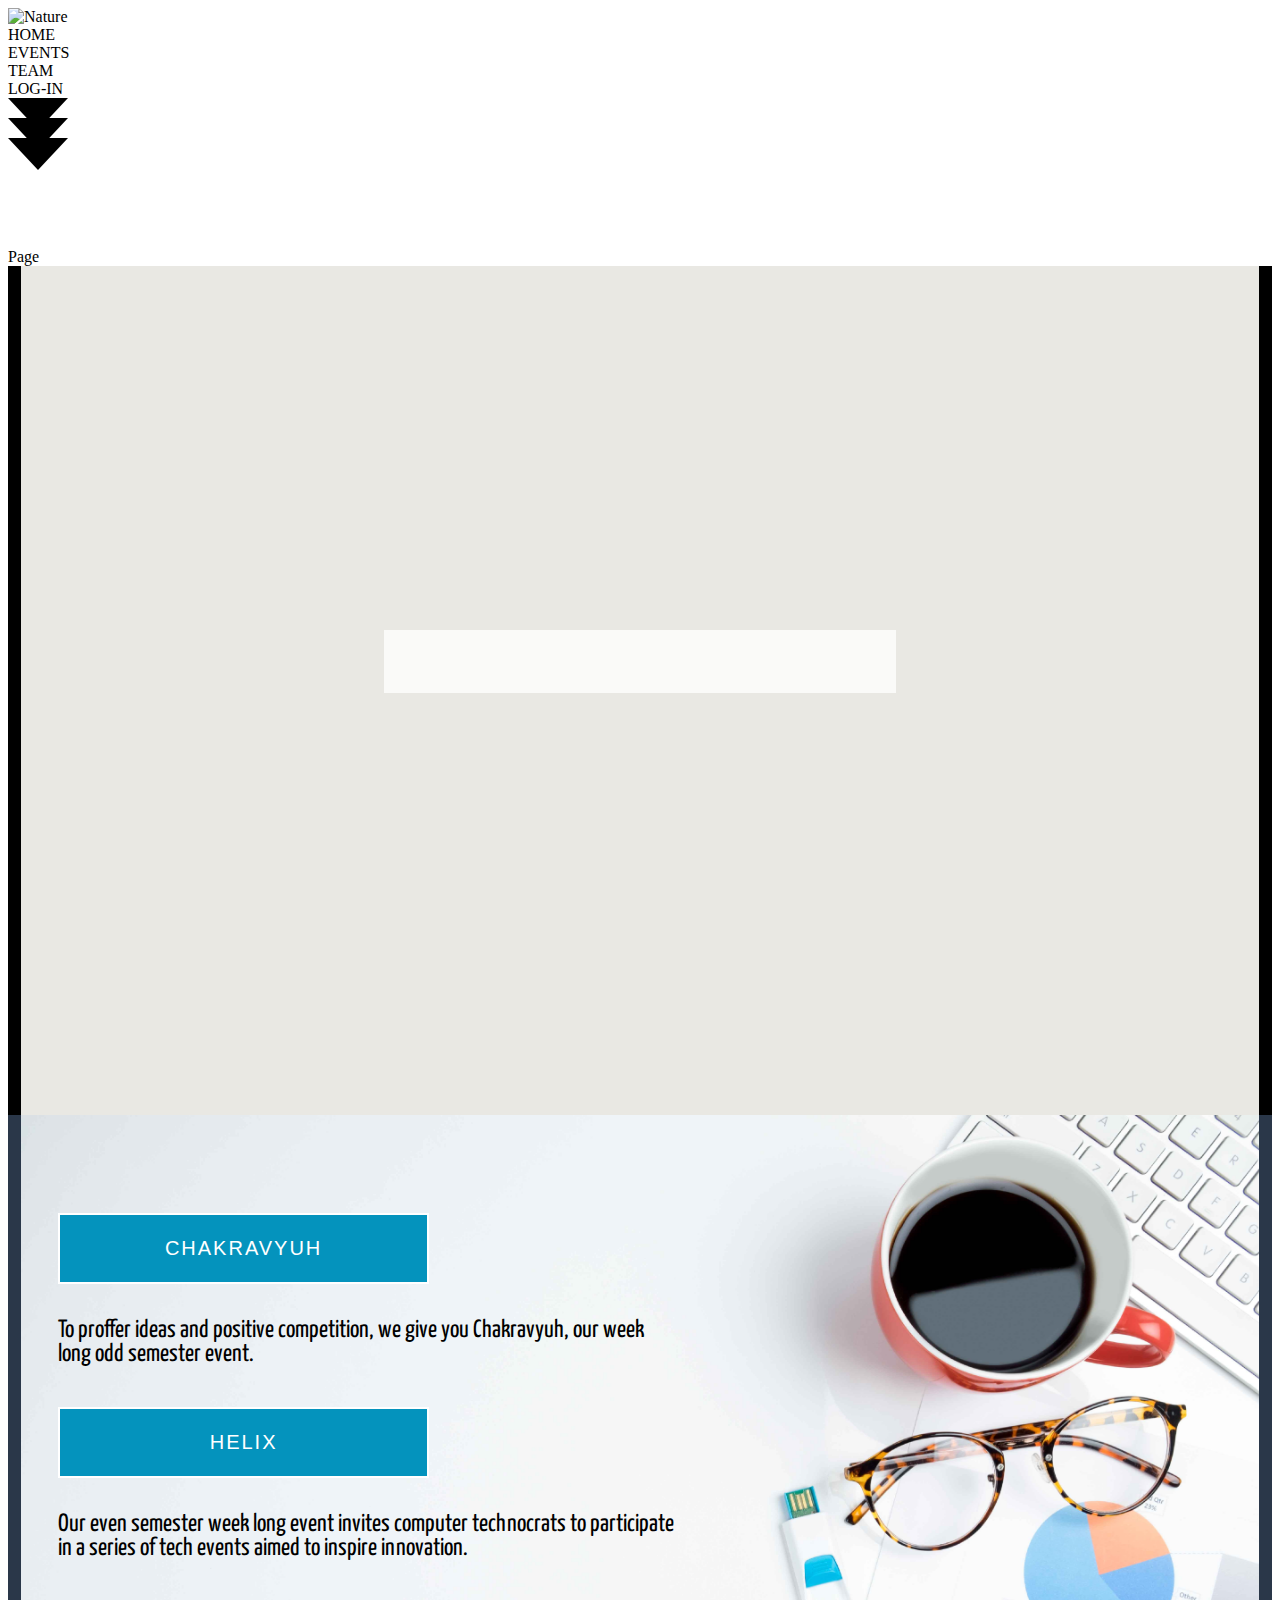
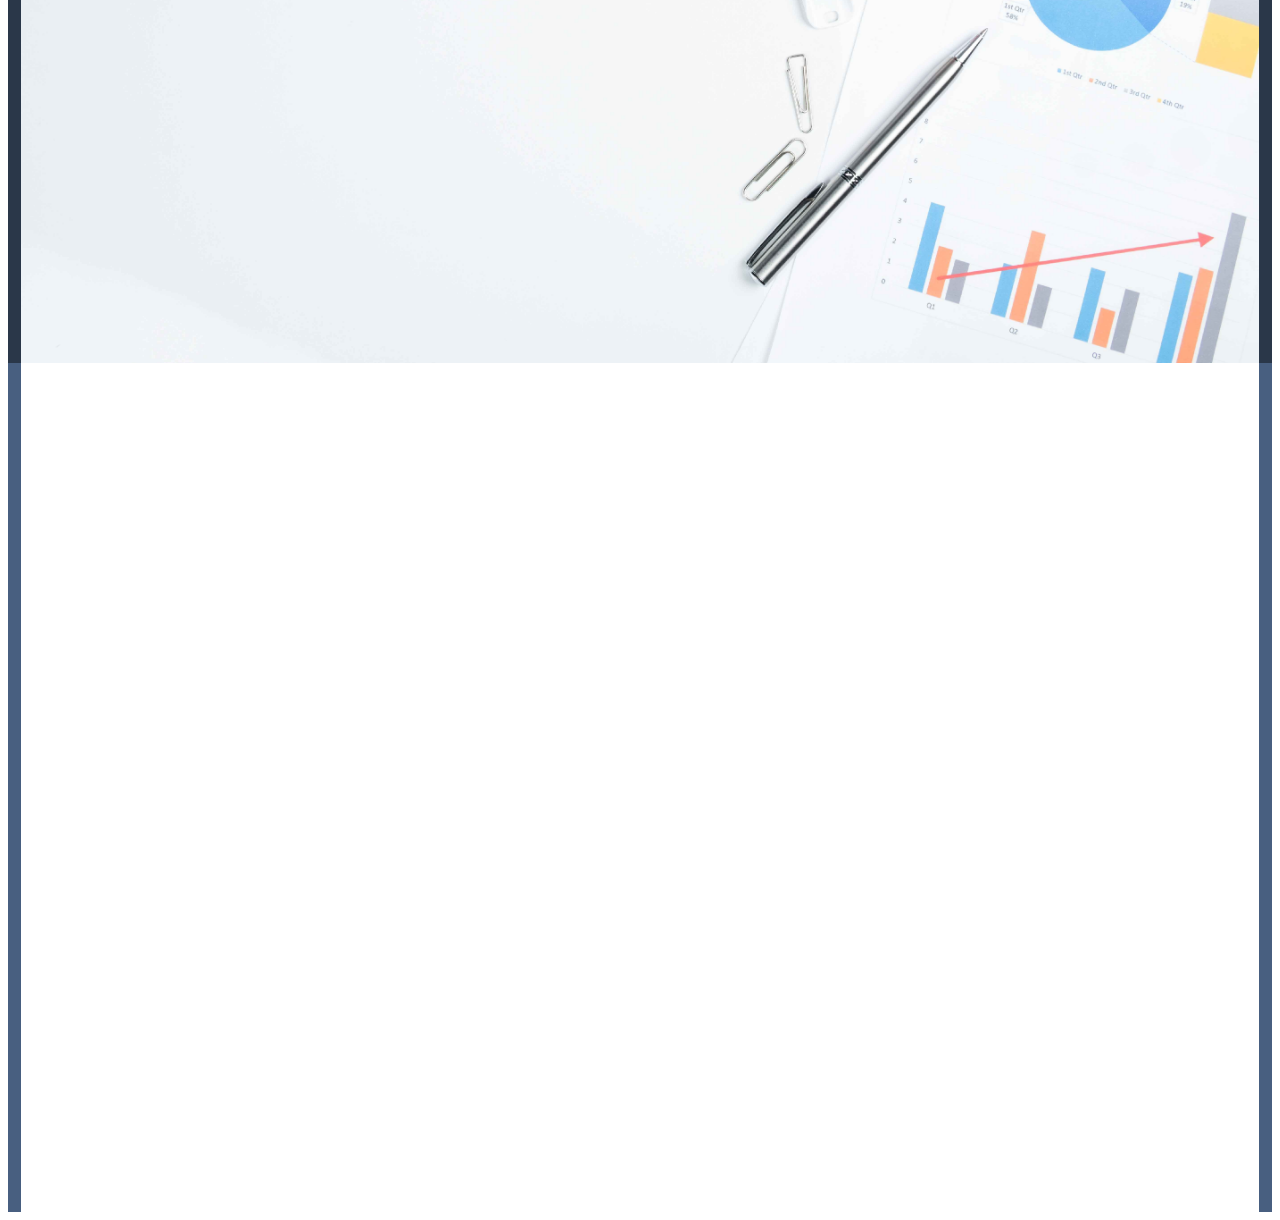
==== CCS_Website/index.html @ a0231d73 "Events Page updated" ====
<html>
<head>

  <meta charset="utf-8">
  <title>Legacy</title>

  <link rel="stylesheet" type="text/css" href="css/skeleton.css">
  <link rel="stylesheet" type="text/css" href="css/elements.css">
  <link rel="stylesheet" type="text/css" href="css/about.css">
  <link rel="stylesheet" type="text/css" href="css/events.css">
  <link rel="stylesheet" type="text/css" href="css/team.css">
  <link rel="stylesheet" type="text/css" href="css/cover.css">
  <link rel="stylesheet" type="text/css" href="css/loader.css">
  <link rel="stylesheet" type="text/css" href="css/button_event.css">
  <link rel="stylesheet" type="text/css" href="css/footer.css">

  <link rel="stylesheet" href="https://cdnjs.cloudflare.com/ajax/libs/font-awesome/4.7.0/css/font-awesome.min.css">
  <link href="https://fonts.googleapis.com/css?family=Ubuntu" rel="stylesheet">
  <link href="https://fonts.googleapis.com/css?family=Yanone+Kaffeesatz" rel="stylesheet">
  <link href="https://fonts.googleapis.com/css?family=Righteous" rel="stylesheet">
  <link href="https://fonts.googleapis.com/css?family=Open+Sans" rel="stylesheet">

  <script src="https://ajax.googleapis.com/ajax/libs/jquery/3.1.0/jquery.min.js"></script>
  <script src="js/scrollmagic/minified/ScrollMagic.min.js"></script>
  <script src="js/scrollmagic/uncompressed/plugins/debug.addIndicators.js"></script>

  <script src="js/loader.js"></script>
  <script src="js/cover.js"></script>
  <script src="js/event.js"></script>
  <script src="js/par_cover.js"></script>
  <script src="js/cover_sm.js"></script>
  <script src="js/cover_elem.js"></script>

</head>

<body>
<!--
<div class="loader_cover">
    <span class="loader"><span class="loader-inner"></span></span>
</div>
-->
<div class="container">

  <img src="img/ccs_logo.png" alt="Nature" id="logo">

  <div class="nav">
    <div class="btn" id="b_1">HOME</div>
    <div class="btn" id="b_2">EVENTS</div>
    <div class="btn" id="b_3">TEAM</div>
    <div class="btn" id="b_4">LOG-IN</div>
  </div>

  <a class="slide">
    <svg class="arrow">

                  <path class="a1" d="M0 0 L30 32 L60 0"></path>
                  <path class="a2" d="M0 20 L30 52 L60 20"></path>
                  <path class="a3" d="M0 40 L30 72 L60 40"></path>
    </svg>
  </a>

  <div id="page_no">
    Page <span id="txt"></span>
  </div>

  <div id="msg">
    <div id="msg_icon"></div>
  </div>

<!--
  <div id="ccs_logo">
    <div id="logo_icon"></div>
  </div>
-->

<!-- About Section -->

  <div class="about sec">

    <div class="page cover" id="ap1">

      <div class="float_zone">
      <div class="icons">
        <a href="#" id="fi"><i class="fa fa-quora"></i></a>
        <a href="#" id="fi"><i class="fa fa-facebook-square"></i></a>
        <a href="#" id="fi" ><i class="fa fa-twitter"></i></a>
        <a href="#" id="fi"><i class="fa fa-codepen"></i></a>
        <a href="#" id="fi"><i class="fa fa-linkedin"></i></a>
        <a href="#" id="fi"><i class="fa fa-android"></i></a>
        <a href="#" id="fi"><i class="fa fa-github"></i></a>
      </div>
    </div>

    </div>

    <div class="page" id="ap2">
      
      <div id="about_con2" class="content">

        <!-- Infocards --> 
        
        <!-- Infocards --> 
        
      </div> 

    </div>

  </div>

<!-- Events Section -->

  <div class="events sec">

    <div class="page cover" id="ep1">

      <div class="block" id="ab_block">
        <span id="ev_b_span" class="span_block"></span>
      </div>

      <div class="q qe" id="qe1">
      </div>

      <div class="q qe" id="qe2">
      </div>
  

    </div>


    <div class="page" id="ep2" >
      
      <div id="events_con1" class="content">

          <div class="wr">
              <div class="bt" id="bt1">
                  <input type="submit" value="Chakravyuh" id="button-blue"/>
                  <div class="white_ol w1"></div><br/><br/>
                  <div id="bt2_t" class="btext">
                    To proffer ideas and positive competition, we give you Chakravyuh, our week long odd semester event.
                  </div>
              </div>
              <div class="bt" id="bt2">

                  <input type="submit" value="Helix" id="button-blue"/>
                  <div class="white_ol w2"></div><br/><br/>
                  <div id="bt2_t" class="btext">
                    Our even semester week long event invites computer technocrats to participate in a series of tech events aimed to inspire innovation.
                  </div>
              </div>
          </div>    

          <div class="ev2_icon">
              <img src="img/Back/Event_1_Icon.png" class="ev2_icon_img">
          </div>
        
     </div> 
     
    </div>


  </div>

<!-- Team Section -->

  <div class="team sec">

    <div class="page cover" id="tp1">

      <div class="block" id="tm_block">
        <span id="tm_b_span" class="span_block"></span>
      </div>

      <div class="q qt" id="qt1">
      </div>
  
      <div class="q qt" id="qt2">
      </div>
  


    </div>

    <div class="page" id="tp2">
      
      <div id="team_con1" class="content">



     </div> 

    </div>

  </div>

</div>

</html>
---- CCS_Website/css/elements.css ----
.cover{
  z-index: 10;
}

/* Content Block on Page 2 of every section */

.content{
  position: relative;
  top:2%;
  height:96%;
  width:98%;
  z-index: 4;
  margin-left: auto;
  margin-right: auto;
  background-color: white;
  overflow: hidden;
}


/* Block */

.block{
  position: absolute;
  z-index:10;
  font-family: monospace;
  font-size: 25px;
  top:70%;
  right:30%;
  width:40%;
  height:7%;
  text-align: center;
  color: black;
  background-color: white;
  opacity: 0.5;
  overflow: hidden;

  display: flex;
  justify-content: center;
  align-items: center;
}

.block:hover{
  background-color: black;
  color:white;
}

@media only screen and (max-width: 768px) {

  .block{
    width:60%;
    top:68%;
    right:22.5%;
    font-size: 16px;
    font-size: 16px;
  }
}

.q{
  z-index: 5;
  position: absolute;
  background-repeat: no-repeat;
  background-size: cover;
  transition: transform 2.5s , opacity 1s;
  transform:translateY(-500px);
  opacity: 0;
}

.move_down{
  opacity:1;
  transform: translateY(0px);
}

@media only screen and (max-width: 1200px) {

  .q{
    display: none;
  }
}
---- CCS_Website/css/about.css ----
/* Page1 */

#ap1{
  background:#000;
}

/* Floating icons */

.float_zone {
  position: fixed;
  left:50%;
  top: 70%;
  transform: translate(-50%,-50%);
  font-family: 'Lato', sans-serif;
  color: white;
}

.icons {
  margin-top: 0px;
  display: flex;
  justify-content: center;
}

#fi {
  font-size: 25px;
  color: #4bf7d3;
  padding: 3px 2px;
  margin: 2px 3px;
  transition: all 0.3s ease;
}
#fi:hover {
  color: #80ffdb;
}

@-webkit-keyframes float {
  0% {
    -webkit-transform: translate(0px, 0px);
            transform: translate(0px, 0px);
  }
  50% {
    -webkit-transform: translate(0px, 16px);
            transform: translate(0px, 16px);
  }
  100% {
    -webkit-transform: translate(0px, 0px);
            transform: translate(0px, 0px);
  }
}
@keyframes float {
  0% {
    -webkit-transform: translate(0px, 0px);
            transform: translate(0px, 0px);
  }
  50% {
    -webkit-transform: translate(0px, 16px);
            transform: translate(0px, 16px);
  }
  100% {
    -webkit-transform: translate(0px, 0px);
            transform: translate(0px, 0px);
  }
}
#fi:nth-child(7) {
  display: inline-block;
  -webkit-animation: float 3.5s infinite ease-in-out;
          animation: float 3.5s infinite ease-in-out;
  -webkit-animation-delay: 0s;
          animation-delay: 0s;
}

#fi:nth-child(6) {
  display: inline-block;
  -webkit-animation: float 3.5s infinite ease-in-out;
          animation: float 3.5s infinite ease-in-out;
  -webkit-animation-delay: 0s;
          animation-delay: 0s;
}

#fi:nth-child(5) {
  display: inline-block;
  -webkit-animation: float 3.5s infinite ease-in-out;
          animation: float 3.5s infinite ease-in-out;
  -webkit-animation-delay: 0.5s;
          animation-delay: 0.5;
}

#fi:nth-child(4) {
  display: inline-block;
  -webkit-animation: float 3.5s infinite ease-in-out;
          animation: float 3.5s infinite ease-in-out;
  -webkit-animation-delay: 1s;
          animation-delay: 1s;
}

#fi:nth-child(3) {
  display: inline-block;
  -webkit-animation: float 3.5s infinite ease-in-out;
          animation: float 3.5s infinite ease-in-out;
  -webkit-animation-delay: 1.5s;
          animation-delay: 1.5s;
}

#fi:nth-child(2) {
  display: inline-block;
  -webkit-animation: float 3.5s infinite ease-in-out;
          animation: float 3.5s infinite ease-in-out;
  -webkit-animation-delay: 2s;
          animation-delay: 2s;
}

#fi:nth-child(1) {
  display: inline-block;
  -webkit-animation: float 3.5s infinite ease-in-out;
          animation: float 3.5s infinite ease-in-out;
  -webkit-animation-delay: 2.5s;
          animation-delay: 2.5s;
}

#fi:nth-child(0) {
  display: inline-block;
  -webkit-animation: float 3.5s infinite ease-in-out;
          animation: float 3.5s infinite ease-in-out;
  -webkit-animation-delay: 3s;
          animation-delay: 3s;
}

/* Page2 */

#ap2{
  background-color:black;
  color:white;
}

#about_con2{
  background-color:#e9e8e3;
}

/* Page3 */

#ap3{
  height:5%;
  background-color:white;
  margin-top: 2%;
  margin-bottom:2%;
}
---- CCS_Website/css/events.css ----
/* Page1 */

#ep1{
  background-color:  #2a3749 ;
}

/* Page2 */

#ep2{
  background-color: #2a3749 ;
  overflow: hidden;
}

#qe2{
  height: 296.4024px;
  width: 230.5836px;
  background-image: url(../img/quotes/ep_q2.png);
  left:7%;
  top:25%;
}


#qe1{
  height: 296.4024px;
  width: 230.5836px;
  background-image: url(../img/quotes/ep_q1.png);
  background-repeat: no-repeat;
  background-size: cover;
  right:7%;
  top:25%;
}

#events_con1{
  overflow: hidden;
  background-image: url(../img/Back/Events_1.jpg);
  background-repeat: no-repeat;
  background-size: cover;
}



.ev2_icon{
  z-index: 999;
  position: absolute;
  bottom:7%;
  left:4%;
  opacity: 0;
  -webkit-transform: translate(-400px,0);
  transform: translate(-400px,0);
  transition: all 2s ease;
}

.move_ev2_icon{
  opacity: 1;
  -webkit-transform: translate(0,0);
  transform: translate(0,0);
}



@media only screen and (max-width: 768px) {

  #events_con1{
    background-image: none;
  }
  .ev2_icon{
    left:5%;
  }
  .move_ev2_icon{
    transform: translateX(0px);
  }
}

/* Page3 */

#ep3{
  height:5%;
  background-color:white;
  margin-top: 2%;
  margin-bottom:2%;
}
---- CCS_Website/css/team.css ----
/* Page1 */

#tp1{
  background-color:#485f80;
}

/* Page2 */

#tp2{
  background-color: #485f80;
}

/*
#qt1{
  height: 296.4024px;
  width: 230.5836px;
  background-image: url(../img/quotes/tp_q1.png);
  background-repeat: no-repeat;
  background-size: cover;
  top:12%;
  left:12%;
}
*/

/* Page3 */

#tp3{
  height:5%;
  background-color:white;
  margin-top: 2%;
  margin-bottom:2%;
}
---- CCS_Website/css/button_event.css ----
.wr{
    position: absolute;
    top:8%;
    left:3%;
    height:60%;
    width:50%;
    display: flex;
    transform:translateY(30px);
    transition: transform 1s ease-out;
    flex-direction: column;
}

.wr_final{
    transform:translateY(0px);
}

.bt{
    width: 100%;
    margin-bottom: 40px;
  }
  
#button-blue {
    float: left;
    width: 60%;
    max-width: 500px;
    border: white solid 2px;
    cursor: pointer;
    background-color: #0493bd;
    color: white;
    text-transform: uppercase;
    font-family: Arial, Helvetica, sans-serif;
    font-size: 20px;
    letter-spacing: 0.1em;
    padding-top: 22px;
    padding-bottom: 22px;
    font-weight: 500;
    transition: all 0.3s ease;
    text-align: center;
  }

  #button-blue:hover {
    background-color: rgba(0, 0, 0, 0);
    color: black;

  }
  .white_ol {
    width: 0px;
    height: 70px;
    background-color:#00c29d ;
    -webkit-transition: all 0.5s ease;
    -moz-transition: all 0.5s ease;
    -o-transition: all 0.5s ease;
    -ms-transition: all 0.5s ease;
    transition: all 0.5s ease;
  }
  
  #bt1:hover .w1 {
    width: 60%;
  }

  #bt2:hover .w2 {
    width: 60%;
  }

  /* Text */

  .btext{
      left:2%;
      font-family: 'Yanone Kaffeesatz', sans-serif;
      font-size: 25px;
  }

  @media only screen and (max-width: 768px) {

    .wr{
        left:5%;
        width:85%;
        height:
    }

    .btext{
        left:2%;
        font-family: 'Yanone Kaffeesatz', sans-serif;
        font-size: 20px;
    }

    #button-blue{
        font-size: 14px;
        height:10%;
        line-height: 5px;
    }
    .white_ol {
       height:10%;
      }
  }
---- CCS_Website/css/footer.css ----
.footer{
    z-index: 999;
    height:auto;
    width: 100%;
}

footer {
font: 11px "Open Sans", sans-serif;
-webkit-font-smoothing: antialiased;
-moz-osx-font-smoothing: grayscale;
margin: auto;
display: flex;
flex-flow: column nowrap;
//This justify-content is essentially unnecessary in Firefox and Chrome due to the flex: 1 1 auto on the main.  However, it's needed to push the footer down on IE11
justify-content: space-between
}
ul {
list-style: none
}
a {
text-decoration: none
}
.generic-anchor {
color: #8DB9ED;blue;
&:visited {
    color: #8DB9ED;blue
}
&:hover {
    color: #ccc;color
}
}
.flex-rw {
display: flex;
flex-flow: row wrap;
}
//This main is mostly to push the footer to the bottom and for demo purposes.
main {
flex: 1 1 auto; //For IE11
display: flex;
align-items: center;
justify-content: center;
font: 10em "Oswald", sans-serif;
color: rgb(155,155,155);
line-height: 1
}
footer {
background: rgb(55,55,55);
margin-top: auto;
width: 100%
}
.footer-list-top {
width:30%;
margin-bottom: 0px;
}
.footer-list-top > li {
text-align: center;
padding-bottom: 10px;
}
.footer-list-header {
padding: 10px 0 5px 0;
color: #fff;
font: 2.3vw "Oswald", sans-serif
}
.footer-list-anchor {
font: 1.3em "Open Sans", sans-serif
}
.footer-social-section {
width: 100%;
align-items: center;
justify-content: space-around;
position: relative;
margin-top: 5px;
}
.footer-social-section::after {
content: "";
position: absolute;
z-index: 1;
top: 50%;
left: 10px;
border-top: 1px solid #ccc;color;
width: calc(100% - 20px)
}
.footer-social-overlap {
position: relative;
z-index: 2;
background: rgb(55,55,55);
padding: 0 20px
}
.footer-social-connect {
display: flex;
align-items: center;
font: 3.5em "Oswald", sans-serif;
color: #fff
}
.footer-social-small {
font-size: 0.6em;
padding: 0px 20px
}
.footer-social-overlap > a {
font-size: 3em
}
.footer-social-overlap > a:not(:first-child) {
margin-left: 0.38em
}
.footer-bottom-section {
width: 100%;
padding: 10px;
border-top: 1px solid #ccc;color;
margin-top: 10px
}
.footer-bottom-section > div:first-child {
margin-right: auto
}
.footer-bottom-wrapper {
font-size: 1.5em;
color: #fff
}
.footer-address {
display: inline;
font-style: normal
}
@media only screen and (max-width: 768px) {
.footer-list-header {
font-size: 2em
}
.footer-list-anchor {
font-size: 1.1em
}
.footer-social-connect {
font-size: 2.5em
}
.footer-social-overlap > a {
font-size: 2.24em
}
.footer-bottom-wrapper {
font-size: 1.3em
}
}
@media only screen and (max-width: 568px) {
main {
font-size: 5em
}
.footer-list-top {
width: 100%
}
.footer-list-header {
font-size: 3em;
}
.footer-list-anchor {
font-size: 1.5em
}
.footer-social-section {
justify-content: center
}
.footer-social-section::after {
top: 25%
}
.footer-social-connect {
margin-bottom: 10px;
padding: 0 10px
}
.footer-social-overlap {
display: flex;
justify-content: center;
}
.footer-social-icons-wrapper {
width: 100%;
padding: 0
}
.footer-social-overlap > a:not(:first-child) {
margin-left: 20px;
}
.footer-bottom-section {
padding: 0 5px 10px 5px
}
.footer-bottom-wrapper {
text-align: center;
width: 100%;
margin-top: 10px
}
}
@media only screen and (max-width: 480px) {
.footer-social-overlap > a {
margin: auto
}
.footer-social-overlap > a:not(:first-child) {
margin-left: 0;
}
.footer-bottom-rights {
display: block
}
}
@media only screen and (max-width: 320px) {
.footer-list-header {
font-size: 2.2em
}
.footer-list-anchor {
font-size: 1.2em
}
.footer-social-connect {
font-size: 2.4em
}
.footer-social-overlap > a {
font-size: 2.24em
}
.footer-bottom-wrapper {
font-size: 1.3em
}
}
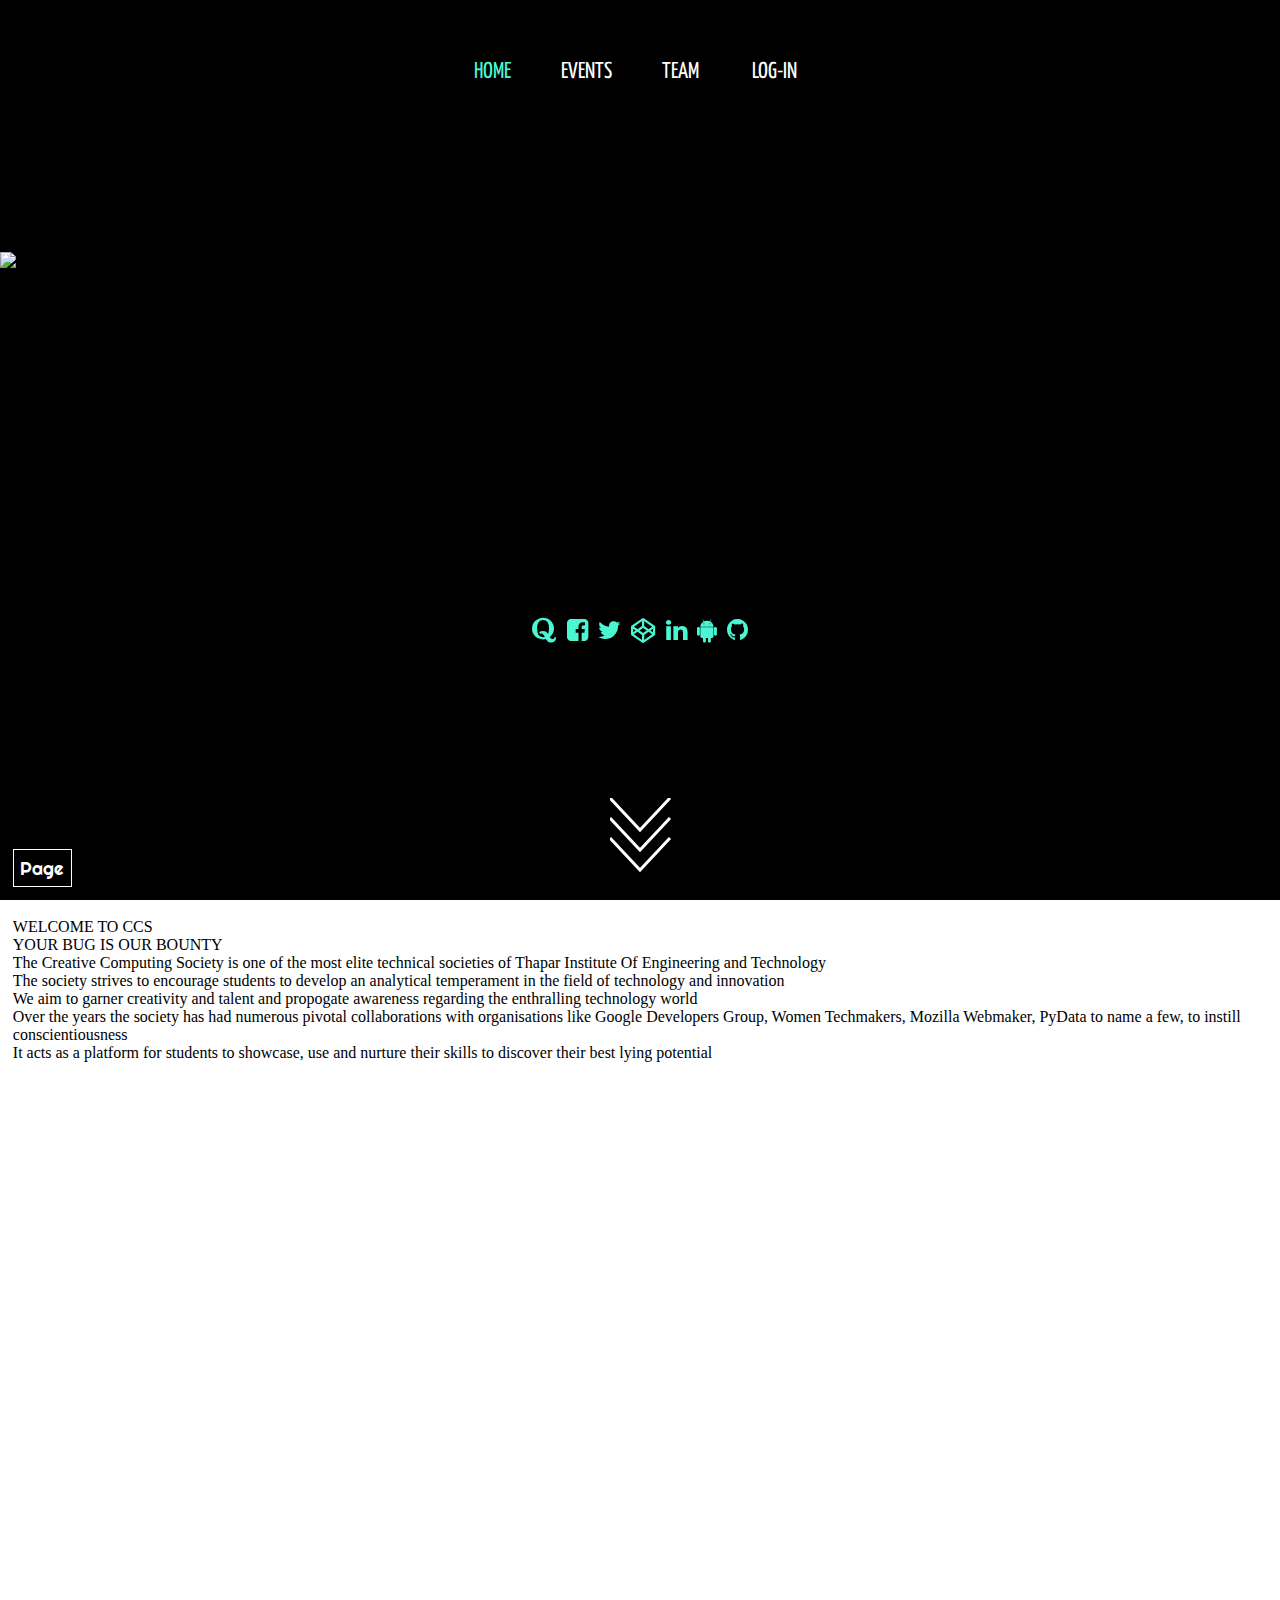
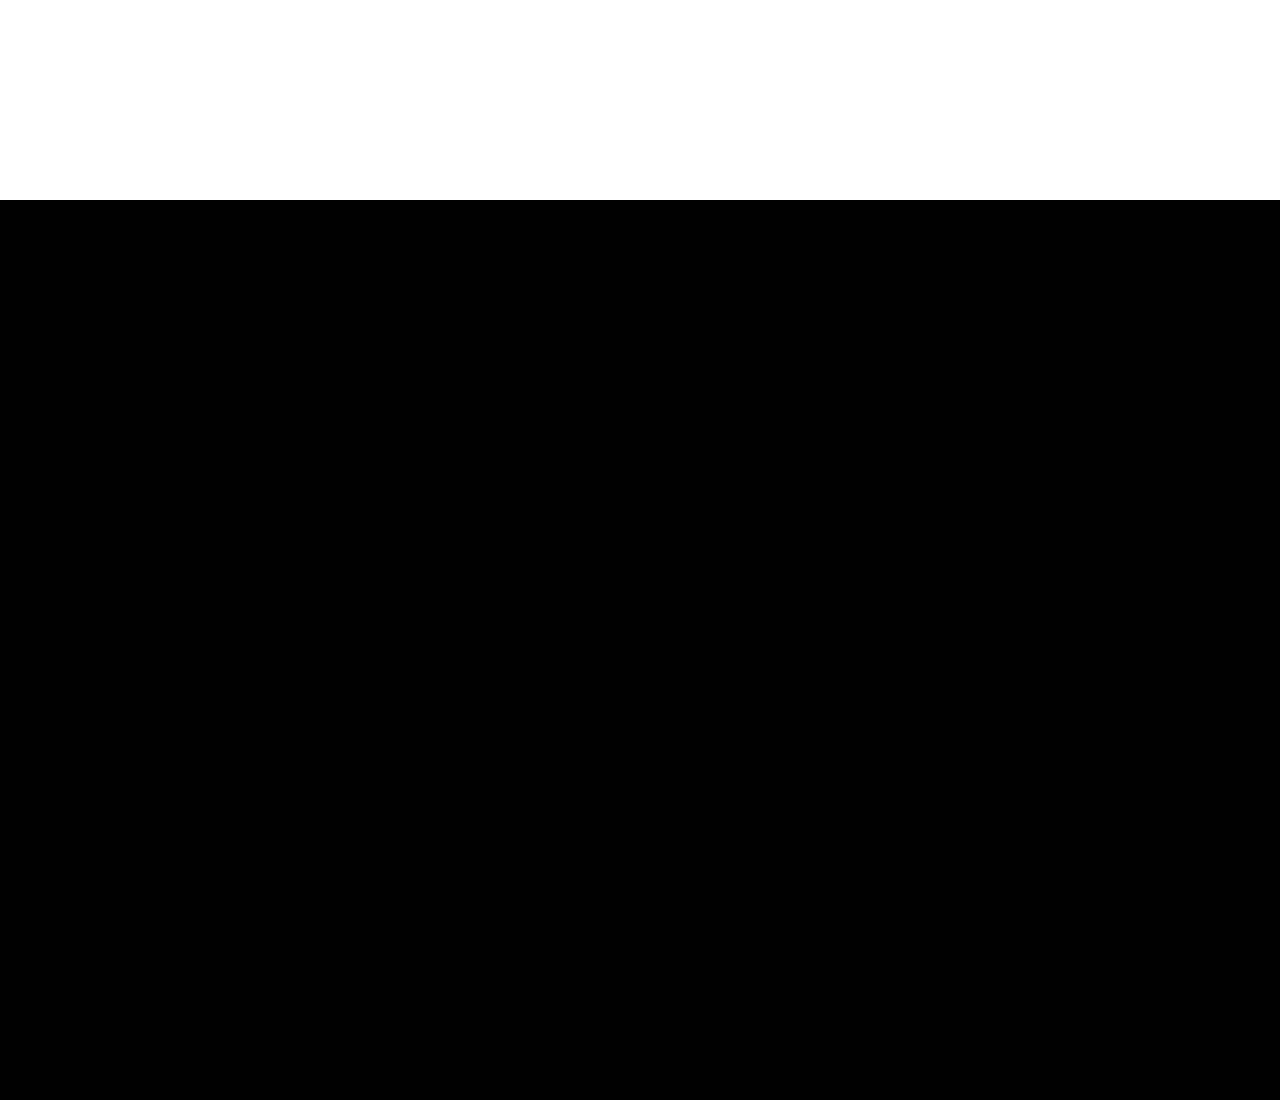
==== commit b5d59e35: "1.Made responsive. 2. Glitch encoured for mobile. 3. Team section V2" ====
--- a/CCS_Website/index.html
+++ b/CCS_Website/index.html
@@ -4,21 +4,32 @@
   <meta charset="utf-8">
   <title>Legacy</title>
 
+  <meta name="viewport" content="width=device-width, initial-scale=1" />
+  
   <link rel="stylesheet" type="text/css" href="css/skeleton.css">
   <link rel="stylesheet" type="text/css" href="css/elements.css">
   <link rel="stylesheet" type="text/css" href="css/about.css">
+  <link rel="stylesheet" type="text/css" href="css/about_2.css">
+  <link rel="stylesheet" type="text/css" href="css/about_3.css">
   <link rel="stylesheet" type="text/css" href="css/events.css">
   <link rel="stylesheet" type="text/css" href="css/team.css">
   <link rel="stylesheet" type="text/css" href="css/cover.css">
   <link rel="stylesheet" type="text/css" href="css/loader.css">
   <link rel="stylesheet" type="text/css" href="css/button_event.css">
-  <link rel="stylesheet" type="text/css" href="css/footer.css">
+  <link rel="stylesheet" type="text/css" href="css/title.css">
+  <link rel="stylesheet" type="text/css" href="css/infocards.css">
 
   <link rel="stylesheet" href="https://cdnjs.cloudflare.com/ajax/libs/font-awesome/4.7.0/css/font-awesome.min.css">
   <link href="https://fonts.googleapis.com/css?family=Ubuntu" rel="stylesheet">
   <link href="https://fonts.googleapis.com/css?family=Yanone+Kaffeesatz" rel="stylesheet">
   <link href="https://fonts.googleapis.com/css?family=Righteous" rel="stylesheet">
   <link href="https://fonts.googleapis.com/css?family=Open+Sans" rel="stylesheet">
+  <link href="https://fonts.googleapis.com/css?family=Karla" rel="stylesheet">
+  <link href="https://fonts.googleapis.com/css?family=Paytone+One" rel="stylesheet">
+  <link href="https://fonts.googleapis.com/css?family=Noto+Serif" rel="stylesheet">
+  <link href="https://fonts.googleapis.com/css?family=Hammersmith+One" rel="stylesheet">
+  <link href="https://fonts.googleapis.com/css?family=Open+Sans" rel="stylesheet">
+  <link href="https://fonts.googleapis.com/css?family=Montserrat" rel="stylesheet">
 
   <script src="https://ajax.googleapis.com/ajax/libs/jquery/3.1.0/jquery.min.js"></script>
   <script src="js/scrollmagic/minified/ScrollMagic.min.js"></script>
@@ -26,10 +37,13 @@
 
   <script src="js/loader.js"></script>
   <script src="js/cover.js"></script>
-  <script src="js/event.js"></script>
+  <script src="js/about.js"></script>
+  <script src="js/team.js"></script>
+  <script src="js/title.js"></script>
   <script src="js/par_cover.js"></script>
   <script src="js/cover_sm.js"></script>
   <script src="js/cover_elem.js"></script>
+  <script src="js/center.js"></script>
 
 </head>
 
@@ -62,16 +76,15 @@
   <div id="page_no">
     Page <span id="txt"></span>
   </div>
-
+<a href="query/feedback_form.html" target='_black'>
   <div id="msg">
     <div id="msg_icon"></div>
   </div>
-
-<!--
+</a>
+
   <div id="ccs_logo">
     <div id="logo_icon"></div>
   </div>
--->
 
 <!-- About Section -->
 
@@ -81,28 +94,105 @@
 
       <div class="float_zone">
       <div class="icons">
-        <a href="#" id="fi"><i class="fa fa-quora"></i></a>
-        <a href="#" id="fi"><i class="fa fa-facebook-square"></i></a>
-        <a href="#" id="fi" ><i class="fa fa-twitter"></i></a>
-        <a href="#" id="fi"><i class="fa fa-codepen"></i></a>
-        <a href="#" id="fi"><i class="fa fa-linkedin"></i></a>
-        <a href="#" id="fi"><i class="fa fa-android"></i></a>
-        <a href="#" id="fi"><i class="fa fa-github"></i></a>
-      </div>
-    </div>
-
-    </div>
+        <a href="rjs/Link_fallback.html" id="fi"><i class="fa fa-quora"></i></a>
+        <a href="https://www.facebook.com/CCSTU/" id="fi"><i class="fa fa-facebook-square"></i></a>
+        <a href="rjs/Link_fallback.html" id="fi" ><i class="fa fa-twitter"></i></a>
+        <a href="rjs/Link_fallback.html" id="fi"><i class="fa fa-codepen"></i></a>
+        <a href="https://in.linkedin.com/company/creative-computing-society" id="fi"><i class="fa fa-linkedin"></i></a>
+        <a href="rjs/Link_fallback.html" id="fi"><i class="fa fa-android"></i></a>
+        <a href="https://github.com/creative-computing-society" id="fi"><i class="fa fa-github"></i></a>
+      </div>
+    </div>
+
+    </div>
+
 
     <div class="page" id="ap2">
-      
-      <div id="about_con2" class="content">
-
+      <img class="title" id="abt_header" src="img/title/title_tf.png"></img>
+      <div id="about_con1" class="content">
+
+        <div class ='head'>
+            <div class="ah ah_1">WELCOME TO CCS</div>
+            <div class='ah ah_2'>YOUR BUG IS OUR BOUNTY</div>
+        </div>
+
+        <div class="intro">
+            <p class="intro_text" id="intro_1">The Creative Computing Society is one of the most elite technical societies of Thapar Institute Of Engineering and Technology</p>
+            <p class="intro_text" id="intro_1">The society strives to encourage students to develop an analytical temperament in the field of technology and innovation</p>
+            <p class="intro_text" id="intro_2">We aim to garner creativity and talent and propogate awareness regarding the enthralling technology world</p>
+            <p class="intro_text" id="intro_2"> Over the years the society has had numerous pivotal collaborations with organisations like Google Developers Group, Women Techmakers, Mozilla Webmaker, PyData to name a few, to instill conscientiousness</p>
+            <p class="intro_text" id="intro_2">It acts as a platform for students to showcase, use and nurture their skills to discover their best lying potential</p>
+        </div>
+<!--
+        <img src="img/back/ab_quote.png" id='ab_quote'>
+        <img class ="svg_ev" id="bar_1" src="img/Icons/arrow-down.svg">
+        <img class ="svg_ev" id="bar_2" src="img/Icons/arrow-down.svg">
+--> 
         <!-- Infocards --> 
+<!--
+        <div class="Mainframe">
+
+            <div class="SecondDiv">
+              <div class="PicFlipContainer1">
+                <div class="FlipFront" >
+                  <img class="PicFlip" src="img\f1.jpg" alt="Establishment">
+                </div>
+                <div class="FlipBack">
+                  <p class="FlipText">CCS was established in 2008</p>
+                </div>
+              </div>
+              <div class="PicFlipContainer1">
+                <div class="FlipFront">
+                  <img class="PicFlip" src="img\f2.jpg" alt="Ideation">
+                </div>
+                <div class="FlipBack">
+                  <p class="FlipText">CCS aims to garner creativity and talent and propagate awareness regarding the enthralling tech world.</p>
+                </div>
+              </div>
+              <div class="PicFlipContainer1">
+                <div class="FlipFront" >
+                  <img class="PicFlip" src="img\f6.jpg" alt="Your potential">
+                </div>
+                <div class="FlipBack">
+                  <p class="FlipText">It acts as a perfect platform for students to showcase, use and nurture their skills to discover their best lying potential.</p>
+                </div>
+              </div>
+            </div>
+        </div>
         
+  --> 
         <!-- Infocards --> 
-        
+
       </div> 
-
+    </div>
+
+    
+    <div class="page p3" id="ap3">
+        <img class="title t2" id="abt_header2" src="img/title/title_about.png"></img>
+        <div id="about_con2" class="content c2">
+          
+          <div class="fb">
+            <div class="bl" id="b1"><br/><br/>
+              <p class="sb">Our Mission</p><br/><br/>
+              <p class="pb">We are dedicated to bridge the gap between the technology in today’s world and the students of Thapar.</p>
+            </div>
+            <div class="bl" id="b2"><br/><br/>
+              <p class="sb">Our Promise</p><br/><br/>
+              <p class="pb">To innovate and inpire young techies through exemplary behaviour and conscientiousness.</p>
+            </div>
+            <div class="bl" id="b3"><br/><br/>
+              <p class="sb">Our Ambition</p><br/><br/>
+              <p class="pb">To empower and to impart profound experience to young Indian technocrats.</p>
+            </div>
+            <div class="bl" id="b4"><br/><br/>
+              <p class="sb">Our Values</p><br/><br/>
+              <p class="pb">We perspire to make ideas real and solutions better. Create and Innovate.</p>
+            </div>
+          </div>
+  
+
+       </div> 
+  
     </div>
 
   </div>
@@ -122,31 +212,35 @@
 
       <div class="q qe" id="qe2">
       </div>
-  
+
 
     </div>
 
 
     <div class="page" id="ep2" >
-      
+      <img class="title" id="evt_header" src="img/title/title_events.png"></img>
       <div id="events_con1" class="content">
 
           <div class="wr">
-              <div class="bt" id="bt1">
-                  <input type="submit" value="Chakravyuh" id="button-blue"/>
-                  <div class="white_ol w1"></div><br/><br/>
-                  <div id="bt2_t" class="btext">
-                    To proffer ideas and positive competition, we give you Chakravyuh, our week long odd semester event.
-                  </div>
-              </div>
-              <div class="bt" id="bt2">
-
-                  <input type="submit" value="Helix" id="button-blue"/>
-                  <div class="white_ol w2"></div><br/><br/>
-                  <div id="bt2_t" class="btext">
-                    Our even semester week long event invites computer technocrats to participate in a series of tech events aimed to inspire innovation.
-                  </div>
-              </div>
+            <div class="bt" id="bt1">
+              <a href="rjs/chak.html" target="_blank"> 
+                <input type="submit" value="Chakravyuh" id="button-blue"/>
+                <div class="white_ol w1"></div><br/><br/>
+              </a>
+                <div id="bt2_t" class="btext">
+                  To proffer ideas and positive competition, we give you Chakravyuh, our week long odd semester event.
+                </div>
+            </div>
+
+            <div class="bt" id="bt2">
+              <a href="rjs/helix.html" target="blank">
+                <input type="submit" value="Helix" id="button-blue"/>
+                <div class="white_ol w2"></div><br/><br/>
+              </a>
+                <div id="bt2_t" class="btext">
+                  Our even semester week long event invites computer technocrats to participate in a series of tech events aimed to inspire innovation.
+                </div>
+            </div>
           </div>    
 
           <div class="ev2_icon">
@@ -157,6 +251,38 @@
      
     </div>
 
+    
+    <div class="page p3" id="ep3">
+        <img class="title t2" id="ev_header2" src="img/title/title_proj.png"></img>
+        <div id="events_con2" class="content c2">
+
+            <div class="fb" id="ev_fb">
+                <div class="bl" id="ev_b1"><br/><br/>
+                  <p class="sb sb_ev">Team Project</p><br/><br/>
+                  <p class="pb pb_ev">Status of our team projects that are currently in the pipeline. Innovation in the making.</p>
+                  <div class="bt" id="bt2">
+                      <a href="rjs/404.html" target="blank" class="pr_b" id="pr_b1">
+                        <input type="submit" value="Status" id="button-blue"/>
+                        <div class="ev_white_ol w2"></div><br/><br/>
+                      </a>
+                  </div>
+                </div>
+                <div class="bl" id="ev_b2"><br/><br/>
+                  <p class="sb sb_ev">Workshop Guide</p><br/><br/>
+                  <p class="pb pb_ev">Upcoming workshop announcements. Details and Registration. All particpants aboard.</p>
+                  <div class="bt" id="bt2">
+                      <a href="rjs/404.html" target="blank" class="pr_b" id="pr_b2">
+                        <input type="submit" value="Gazette" id="button-blue"/>
+                        <div class="ev_white_ol w2"></div><br/><br/>
+                      </a>
+                  </div>
+                </div>
+              </div>
+  
+       </div> 
+  
+    </div>
+
 
   </div>
 
@@ -181,16 +307,125 @@
     </div>
 
     <div class="page" id="tp2">
-      
+      <img class="title" id="tm_header" src="img/title/title_team.png"></img>
       <div id="team_con1" class="content">
 
+          <div class="row">
+            <figure>
+              <img class="holder" src="img/team/gs1.jpg">
+              <figcaption><div id="tx_team">Upsehaj Singh<br/><br/><br/><strong>Convenor</strong></div></figcaption>
+            </figure>
+            <figure>
+              <img class="holder" src="img/team/gs2.jpg">
+              <figcaption><div id="tx_team">Parth Singh<br/><br/><br/><strong>Convenor</strong></figcaption>
+            </figure>
+          </div>
+    
+          <div class="row">
+            <figure>
+              <img class="holder" src="img/team/ss1.jpg">
+              <figcaption><div id="tx_team">Eshani<br/><br/><br/><strong>Joint Convenor</strong></figcaption>
+            </figure>
+            <figure>
+              <img class="holder" src="img/team/ss2.jpg">
+              <figcaption><div id="tx_team">Kashish Bansal<br/><br/><br/><strong>Joint Convenor</strong></figcaption>
+            </figure>
+            <figure>
+              <img class="holder" src="img/team/temp2.jpg">
+              <figcaption><div id="tx_team">Ritwik Patil<br/><br/><br/><strong>Vice Convenor</strong></figcaption>
+            </figure>
+            <figure>
+              <img class="holder" src="img/team/ss3.jpg">
+              <figcaption><div id="tx_team">Varun Lall<br/><br/><br/><strong>Joint Convenor</strong></figcaption>
+            </figure>
+            <figure>
+                <img class="holder" src="img/team/ss4.jpg">
+                <figcaption><div id="tx_team">Kamal Sharma<br/><br/><br/><strong>Joint Convenor</strong></figcaption>
+              </figure>
+          </div>
+    
+      </div>
+    
 
 
      </div> 
 
-    </div>
-
-  </div>
+
+    <div class="page p3" id="tp3">
+        <img class="title t2" id="tm_header_2" src="img/title/title_core.png"></img>
+        <div id="team_con2" class="content c2">
+          
+          
+          <div class="row rcore">
+            <figure class="fig_core">
+              <img class="holder hcore" src="img/team/temp1.jpg">
+              <figcaption><div class="tx_c"  id="tx_team">Arshdeep Singh</div></figcaption>
+            </figure>
+            <figure class="fig_core">
+              <img class="holder hcore" src="img/team/temp2.jpg">
+              <figcaption><div class="tx_c"  id="tx_team">Gursimran Kaur</div></figcaption>
+            </figure>
+            <figure class="fig_core">
+              <img class="holder hcore" src="img/team/temp1.jpg">
+              <figcaption><div class="tx_c"  id="tx_team">Anukriti Garg</div></figcaption>
+            </figure>
+            <figure class="fig_core">
+              <img class="holder hcore" src="img/team/temp2.jpg">
+              <figcaption><div class="tx_c"  id="tx_team">Irtebat</div></figcaption>
+            </figure>
+            <figure class="fig_core">
+              <img class="holder hcore" src="img/team/temp1.jpg">
+              <figcaption><div class="tx_c"  id="tx_team">Roopali Neeraj</div></figcaption>
+            </figure>
+            <figure class="fig_core">
+              <img class="holder hcore" src="img/team/temp2.jpg">
+              <figcaption><div class="tx_c"  id="tx_team">Ishita Varshney</div></figcaption>
+            </figure>
+            <figure class="fig_core">
+              <img class="holder hcore" src="img/team/temp1.jpg">
+              <figcaption><div class="tx_c"  id="tx_team">Shubhank<div></figcaption>
+            </figure>
+          </div>
+
+          <div class="row rcore">
+            <figure class="fig_core">
+              <img class="holder hcore" src="img/team/temp1.jpg">
+              <figcaption><div class="tx_c" id="tx_team">Simran Batra</div></figcaption>
+            </figure>
+            <figure class="fig_core">
+              <img class="holder hcore" src="img/team/temp2.jpg">
+              <figcaption><div class="tx_c" id="tx_team">Bhavya Gupta</div></figcaption>
+            </figure>
+            <figure class="fig_core">
+              <img class="holder hcore" src="img/team/temp1.jpg">
+              <figcaption><div class="tx_c"  id="tx_team">Anmol</div></figcaption>
+            </figure>
+            <figure class="fig_core">
+              <img class="holder hcore" src="img/team/temp2.jpg">
+              <figcaption><div class="tx_c"  id="tx_team">Sugandha</div></figcaption>
+            </figure>
+            <figure class="fig_core">
+              <img class="holder hcore" src="img/team/temp1.jpg">
+              <figcaption><div class="tx_c"  id="tx_team">Divya Prakash</div></figcaption>
+            </figure>
+            <figure class="fig_core">
+              <img class="holder hcore" src="img/team/temp2.jpg">
+              <figcaption><div class="tx_c"  id="tx_team">Ramit</div></figcaption>
+            </figure>
+            <figure class="fig_core">
+              <img class="holder hcore" src="img/team/temp1.jpg">
+              <figcaption><div class="tx_c"  id="tx_team">Priyanshi<div></figcaption>
+            </figure>
+          </div>
+  
+  
+       </div> 
+  
+    </div>
+  
+
+  </div>
+
 
 </div>
 
--- a/CCS_Website/css/skeleton.css
+++ b/CCS_Website/css/skeleton.css
@@ -0,0 +1,76 @@
+*{
+  margin: 0;
+  padding: 0;
+  user-select: none;
+}
+
+html{
+  overflow-x: hidden;
+}
+
+a{
+  text-decoration: none;
+}
+
+.container{
+  margin:0;
+  padding:0;
+  height:100%;
+  width: 100%;
+  position: relative;
+}
+
+.sec{
+  position: absolute;
+  height:100%;
+  width:100%;
+  transition: left 1s ease-in;
+  display: block;
+}
+
+.page{
+  position: relative;
+  height:100%;
+  display: block;
+
+}
+
+/* About Section */
+.about{
+  background-color: black;
+  left: 0;
+  z-index: 1
+}
+
+/* Events Section */
+.events{
+  background-color: #c9d27d;
+  left: 100%;
+  z-index: 1;
+}
+
+/* Team Section */
+.team{
+  background-color: #e9ecc9;
+  left: 200%;
+  z-index: 1;
+}
+
+@media only screen and (max-width: 768px) {
+
+  /* About Section */
+  .about{
+    left: 0;
+  }
+
+  /* Events Section */
+  .events{
+    left:-100%;
+  }
+
+  /* Team Section */
+  .team{
+    left: -200%;
+  }
+
+}
--- a/CCS_Website/css/elements.css
+++ b/CCS_Website/css/elements.css
@@ -14,6 +14,16 @@
   margin-right: auto;
   background-color: white;
   overflow: hidden;
+}
+
+.c2{
+  height:88%;
+  top:10%;
+  position: absolute;
+}
+
+.p3{
+  background-color: red;
 }
 
 
@@ -46,12 +56,36 @@
 
 @media only screen and (max-width: 768px) {
 
+  .q{
+    display: none;
+  }
+
+  .block{
+    width:70%;
+    top:68%;
+    right:17%;
+    font-size: 16px;
+    font-size: 16px;
+  }
+}
+
+@media only screen and (max-width: 400px) {
+
+  .q{
+    display: none;
+  }
+
   .block{
     width:60%;
-    top:68%;
+    top:63%;
     right:22.5%;
     font-size: 16px;
     font-size: 16px;
+  }
+
+  .block{
+    right:10%;
+    width:80%;
   }
 }
 
@@ -69,10 +103,3 @@
   opacity:1;
   transform: translateY(0px);
 }
-
-@media only screen and (max-width: 1200px) {
-
-  .q{
-    display: none;
-  }
-}
--- a/CCS_Website/css/about.css
+++ b/CCS_Website/css/about.css
@@ -28,6 +28,17 @@
   margin: 2px 3px;
   transition: all 0.3s ease;
 }
+
+@media only screen and (max-width: 400px) {
+
+        .float_zone {
+                top:68%;
+        }
+        #fi {
+                font-size: 25px;
+ }
+}
+
 #fi:hover {
   color: #80ffdb;
 }
@@ -123,23 +134,3 @@
   -webkit-animation-delay: 3s;
           animation-delay: 3s;
 }
-
-/* Page2 */
-
-#ap2{
-  background-color:black;
-  color:white;
-}
-
-#about_con2{
-  background-color:#e9e8e3;
-}
-
-/* Page3 */
-
-#ap3{
-  height:5%;
-  background-color:white;
-  margin-top: 2%;
-  margin-bottom:2%;
-}--- a/CCS_Website/css/about_3.css
+++ b/CCS_Website/css/about_3.css
@@ -0,0 +1,100 @@
+
+  /* Page3 */
+
+  #ap3{
+    background-color:black;
+    color:white;
+  }
+
+  #about_con2{
+    background-color: black;
+    /*background-image:url(../img/Back/ab.jpg);
+    background-size:cover;*/
+  }
+
+.fb{
+    position: absolute;
+    top:20%;
+    left:50%;
+    transform: translateX(-50%);
+    display:flex;
+    flex-direction: row;
+    flex-wrap: wrap;
+    width:80%;
+    justify-content: center;
+    align-items: center;
+    height:40%;
+    opacity: 0;
+    transition: opacity 3s ease-out;
+}
+
+.fin_fb{
+    opacity: 1;
+}
+
+.bl{
+    width:50%;
+    height: 100%;
+    display: flex;
+    flex-direction: column;
+}
+#b2{
+
+}
+#b3{
+  
+}
+#b4{
+
+}
+#b1{
+
+}
+.sb{
+    text-align: center;
+    font-family: 'Hammersmith One', sans-serif;
+    font-size: 35px;
+    color: #4bf7d3;
+}
+.pb{
+    text-align: center;
+    transform: translateX(20%);
+    font-family: 'Open Sans', sans-serif;
+    font-size: 20px;
+    color:white;
+    width:70%;
+}
+
+@media only screen and (max-width: 768px) {
+    
+    .fb{
+        top:13%;
+        width: 100%;
+    }
+    .b1{
+        width:100%;
+    }
+    .sb{
+        font-size: 23px;
+    }
+    .pb{
+        font-size: 16px;
+    }
+  }
+
+  @media only screen and (max-width: 400px) {
+
+    .fb{
+        top:20%;
+        width: 100%;
+    }
+    .b1{
+        width:100%;
+    }
+    .sb{
+        font-size: 22px;
+    }
+    .pb{
+        font-size: 12px;
+    }
+}--- a/CCS_Website/css/events.css
+++ b/CCS_Website/css/events.css
@@ -4,40 +4,40 @@
   background-color:  #2a3749 ;
 }
 
-/* Page2 */
-
-#ep2{
-  background-color: #2a3749 ;
-  overflow: hidden;
-}
-
 #qe2{
+  position: absolute;
   height: 296.4024px;
   width: 230.5836px;
-  background-image: url(../img/quotes/ep_q2.png);
+  background-image: url(../img/quotes/ep_q1.png);
+  background-repeat: no-repeat;
+  background-size: cover;
   left:7%;
   top:25%;
 }
 
 
 #qe1{
+  position: absolute;
   height: 296.4024px;
   width: 230.5836px;
-  background-image: url(../img/quotes/ep_q1.png);
+  background-image: url(../img/quotes/ep_q2.png);
   background-repeat: no-repeat;
   background-size: cover;
   right:7%;
   top:25%;
 }
 
+/* Page2 */
+
+#ep2{
+  background-color: #2a3749 ;
+}
+
 #events_con1{
-  overflow: hidden;
   background-image: url(../img/Back/Events_1.jpg);
   background-repeat: no-repeat;
   background-size: cover;
 }
-
-
 
 .ev2_icon{
   z-index: 999;
@@ -62,9 +62,25 @@
 
   #events_con1{
     background-image: none;
+    background-color: aliceblue;
   }
   .ev2_icon{
+    bottom:10%;
     left:5%;
+  }
+  .move_ev2_icon{
+    transform: translateX(0px);
+  }
+}
+
+@media only screen and (max-width: 400px) {
+
+  #events_con1{
+    background-image: none;
+    background-color: aliceblue;
+  }
+  .ev2_icon{
+    left:10%;
   }
   .move_ev2_icon{
     transform: translateX(0px);
@@ -74,8 +90,74 @@
 /* Page3 */
 
 #ep3{
-  height:5%;
+  background-color:#2a3749;
+}
+#events_con2{
+  background-color:#2a3749;
+}
+#ev_fb{
+  height:80%;
+  width:100%;
+}
+
+#ev_b1{
+  width:50%;
+}
+#ev_b2{
+  width:50%;
+}
+.pb_ev{
+  transform: translateX(10%);
+  width:80%;
+}
+
+.pr_b{
+  position: absolute;
+  top:50%;
+  height:60%;
+  width:50%;
+}
+
+#pr_b1{
+  left:8%;
+}
+#pr_b2{
+  position: absolute;
+  left:60%;
+}
+
+.ev_white_ol {
+  width: 0px;
+  height: 70px;
   background-color:white;
-  margin-top: 2%;
-  margin-bottom:2%;
+  -webkit-transition: all 0.5s ease;
+  -moz-transition: all 0.5s ease;
+  -o-transition: all 0.5s ease;
+  -ms-transition: all 0.5s ease;
+  transition: all 0.5s ease;
 }
+
+@media only screen and (max-width: 768px) {
+
+
+  .ev_white_ol {
+     height:15%;
+    }
+
+  #ev_fb{
+    top:20%;
+     height:100%;
+    flex-direction: column;
+  }
+  #pr_b1{
+    left:8%;
+  }
+  #pr_b2{
+    position: absolute;
+    left:60%;
+  }
+
+  .pb_ev{
+    top:20%;
+  }
+}--- a/CCS_Website/css/team.css
+++ b/CCS_Website/css/team.css
@@ -2,12 +2,6 @@
 
 #tp1{
   background-color:#485f80;
-}
-
-/* Page2 */
-
-#tp2{
-  background-color: #485f80;
 }
 
 /*
@@ -18,15 +12,176 @@
   background-repeat: no-repeat;
   background-size: cover;
   top:12%;
-  left:12%;
+  right:12%;
 }
 */
+#qt2{
+  transform: translateY(0);
+  transform: scale(0.5);
+  height: 234.007px;
+  width: 338.99px;
+  background-image: url(../img/quotes/tp_q2.png);
+  background-repeat: no-repeat;
+  background-size: cover;
+  bottom:0%;
+  left:6%;
+}
+
+@media only screen and (max-width: 400px) {
+
+  #qt2{
+
+  }
+}
+
+/* Page2 */
+
+#tp2{
+  background-color:#485f80;
+}
+
+
+#team_con1{
+  background-color:#485f80;
+}
+
+#team_head{
+  position: absolute;
+  top:3%;
+  padding: 5px;
+  font-size: 80px;
+  text-align: center;
+  font-family: 'Advent Pro', sans-serif;
+  font-weight: 700;
+}
+figure{
+  opacity: 0;
+  transform:translateX(100px);
+  transition: all 0.3s ease-in-out;
+  position: relative;
+  margin: 5px 10px;
+  overflow: hidden;
+  cursor: pointer;
+  margin-right: 30px;
+  border-radius: 50%;
+}
+
+.showing{
+opacity: 1;
+transform: translateX(0px);
+}
+
+figure figcaption{
+  position: absolute;
+  height:100%;
+  width:100%;
+  bottom:-120%;
+  background-color:#4BF7D3;
+  opacity: 0.8;
+  color: black;
+  margin:0;
+  padding: 2px 8px;
+  font-family: 'montserrat', sans-serif;
+  left:0%;
+  transition: all 0.3s ease-in-out;
+  text-align: center;
+}
+
+#tx_team{
+  font-size: 20px;
+  position: absolute;
+  top:30%;
+  left:0;
+  width: 100%;
+  text-align: center;
+}
+
+.row{
+  position: relative;
+  top:5%;
+  display: flex;
+  flex-wrap: wrap;
+  flex-direction: row;
+  justify-content: center;
+  margin-top: 50px;
+  margin-bottom: 15px;
+}
+
+.holder{
+  border-radius: 50%;
+  display: block;
+  background-size: cover;
+  background-repeat: no-repeat;
+  height: 230px;
+  width: 230px;
+  margin: 0;
+  padding: 0;
+  transform: scale(1);
+  transition: all 0.3s ease-in-out;
+}
+figure:hover figcaption{
+  left:0;
+  bottom:0;
+}
+figure:hover .holder{
+transform: scale(1.3);
+}
+
+@media only screen and (max-width: 400px) {
+
+  .holder{
+    height: 100px;
+    width: 100px;
+
+  }
+  #tx_team{
+    font-size: 8px;
+    top:32%;
+    left:-5%;
+    text-align: center;
+  }
+  .row{
+    margin-bottom: 10px;
+  }
+}
+
 
 /* Page3 */
 
 #tp3{
-  height:5%;
-  background-color:white;
-  margin-top: 2%;
-  margin-bottom:2%;
+  background-color:#485f80;
+}
+#team_con2{
+  background-color:#485f80;
+}
+
+.hcore{
+  height:150px;
+  width:150px;
+}
+
+.rcore{
+  margin-top:100px;
+}
+
+.tx_c{
+  font-size: 10px;
+  top:10%;
+}
+
+@media only screen and (max-width: 400px) {
+
+  .hcore{
+    height:70px;
+    width:70px;
+  }
+  #tx_c{
+    font-size: 5px;
+    top:60%;
+    left:-10%;
+    text-align: center;
+  }
+  .rcore{
+    margin-top:10px;
+  }
 }--- a/CCS_Website/css/cover.css
+++ b/CCS_Website/css/cover.css
@@ -0,0 +1,307 @@
+/*  ScrollBar */
+
+::-webkit-scrollbar {
+    width:6px;
+}
+::-webkit-scrollbar-track {
+
+    background-color: white;
+    -webkit-box-shadow: inset 0 0 6px rgba(0,0,0,0.3);
+    border-radius: 0px;
+}
+::-webkit-scrollbar-thumb {
+    background-color: #2fbabc;
+    -webkit-box-shadow: inset 0 0 6px rgba(200,200,200,0.5);
+}
+
+/*  ccs_logo */
+
+#logo{
+  position: fixed;
+  top:28%;
+  max-width: 20%;
+  height: auto;
+  background-size:contain;
+  z-index: 100;
+}
+
+@media only screen and (max-width: 768px) {
+
+  #logo{
+    max-width: 40%;
+    top:33%;
+    left:30%;
+  }
+}
+@media only screen and (max-width: 400px) {
+
+    #logo{
+      max-width: 65%;
+      top:28%;
+      left:18%;
+    }
+  }
+/*  Nav Bar */
+
+.nav{
+  position: absolute;
+  margin: 0;
+  width: 100%;
+  height: 90px;
+  top: 3%;
+  right:0.5%;
+  display: flex;
+  flex-direction: row;
+  justify-content: center;
+  align-items: center;
+  flex-wrap: wrap;
+  z-index: 100;
+}
+
+.btn{
+  width: 94px;
+  color:white;
+  font-size: 23px;
+  cursor: pointer;
+  text-align: center;
+  font-family: 'Yanone Kaffeesatz', sans-serif;
+}
+
+@media only screen and (max-width: 768px) {
+
+    .btn{
+      width: 55px;
+      color:white;
+      font-size: 18px;
+      cursor: pointer;
+      text-align: center;
+      font-family: 'Yanone Kaffeesatz', sans-serif;
+      transition: text-decoration 5s;
+    }
+    .nav{
+        top:1%;
+        right:1%;
+    }
+}
+
+.move_btn{
+    transform: translateY(-1000%);
+}
+
+#b_1{
+    transition:  transform 0.5s linear;
+}
+#b_2{
+    transition:  transform 1s linear;
+}
+#b_3{
+    transition:  transform 1.5s linear;
+}
+#b_4{
+    transition:  transform 2s linear;
+}
+
+#b_1:hover{
+    text-decoration: underline;
+}
+#b_2:hover{
+    text-decoration: underline;
+}
+#b_3:hover{
+    text-decoration: underline;
+}
+#b_4:hover{
+    text-decoration: underline;
+}
+
+.nav_active{
+  color: #4bf7d3;
+}
+
+/* Page_No*/
+
+#page_no{
+  display: block;
+  height:auto;
+  width:auto;
+  position: fixed;
+  left:0;
+  bottom:0%;
+  margin-left:1%;
+  margin-bottom:1%;
+  padding: 0.5%;
+  z-index:100;
+  border: 1px solid white;
+  background-color:black;
+  color: white;
+  opacity: 1;
+  text-align: center;
+  overflow: hidden;
+  font-family: 'Righteous', cursive;
+  font-size: 2vmin;
+  transition: background-color 1s linear;
+}
+
+@media only screen and (max-width: 768px) {
+
+    #page_no{
+     font-size: 1.5vmax;
+     bottom: 0.5%;
+    }
+  }
+
+  @media only screen and (max-width: 400px) {
+
+    #page_no{
+     font-size: 2vmax;
+     bottom: 0%;
+    }
+  }
+
+/* Msg_Icon*/
+
+#msg{
+    position: fixed;
+    top:4%;
+    right: 1.8%;
+    z-index: 100;
+    height: 70px;
+    width:70px;
+    cursor: pointer;
+    padding: 0;
+}
+
+#msg_icon{
+    background-image: url(../img/icons/email-16-white.png);
+    height: 100%;
+    width: 100%;
+    margin:auto;
+    background-position: center;
+    background-repeat:no-repeat;
+}
+
+#msg:hover{
+background-color: white;
+}
+#msg_icon:hover{
+    background-image: url(../img/icons/email-16-black.png);
+    }
+
+
+@media only screen and (max-width: 400px) {
+
+    #msg{
+        top:3.5%;
+        height: 50px;
+        width:50px;  
+    }
+    #msg_icon{
+        background-image: url(../img/icons/email-16-white-sm.png);
+    }
+}
+
+/* Msg_Icon*/
+
+#ccs_logo{
+    position: fixed;
+    top:3%;
+    left: 1.8%;
+    z-index: 100;
+    height: 70px;
+    width:70px;
+    cursor: pointer;
+    padding: 0;
+}
+
+#logo_icon{
+   display: none;
+    height: 100%;
+    width: 100%;
+    margin:auto;
+    background-position: center;
+    background-repeat:no-repeat;
+}
+
+@media only screen and (max-width: 768px) {
+
+    #ccs_logo{
+        top:2%;
+    }
+}
+
+@media only screen and (max-width: 500px) {
+
+    #ccs_logo{
+        left:0%;
+    }
+
+    #logo_icon{
+        display: block;
+        background-image: url(../img/icons/back.png);
+    }
+}
+
+
+/* Arrow */
+
+.slide {
+    z-index:100;
+    width: 60px;
+    height: 82px;
+    position: fixed;
+    left: 50%;
+    margin-left: -30px;
+    bottom: 20px;
+    opacity: 1;
+    transition: opacity 2s ease-in;
+}
+
+@media only screen and (max-width: 400px) {
+
+    .slide {
+        position: fixed;
+        bottom:7%;
+    }
+}
+
+
+.slide:hover{
+    cursor: pointer;
+}
+
+.arrow path {
+	stroke:white;
+	fill: transparent;
+	stroke-width: 3px;
+	animation: arrow 2s infinite;
+	-webkit-animation: arrow 2s infinite;
+}
+
+@keyframes arrow{
+0% {opacity:0}
+25% {opacity:1}
+75% {opacity:0}
+100% {opacity:0}
+}
+
+@-webkit-keyframes arrow{
+0% {opacity:0}
+25% {opacity:1}
+75% {opacity:0}
+100% {opacity:0}
+}
+
+.arrow path.a1{
+	animation-delay:-1s;
+	-webkit-animation-delay:-1s;
+}
+
+.arrow path.a2{
+	animation-delay:-.5s;
+	-webkit-animation-delay:-.5s;
+}
+
+.arrow path.a3{
+	animation-delay:0s;
+	-webkit-animation-delay:0s;
+}
--- a/CCS_Website/css/title.css
+++ b/CCS_Website/css/title.css
@@ -0,0 +1,44 @@
+.title{
+    position:absolute;
+    z-index:999;
+    top:-12%;
+    display:block;
+    margin:auto;
+    opacity: 0;
+  }
+.t2{
+  top:0%;
+}
+
+#abt_header2{
+  top:5%;
+}
+
+#tm_header{
+  top:-10%;
+}
+
+
+#ev_header2{
+  top:7%;
+}
+
+
+@media only screen and (max-width: 768px) {
+
+  .t2{
+    top:-2%;
+  }
+  
+  #abt_header2{
+    top:-5%;
+  }
+}
+
+@media only screen and (max-width: 400px) {
+
+
+  #abt_header2{
+    top:5%;
+  }
+}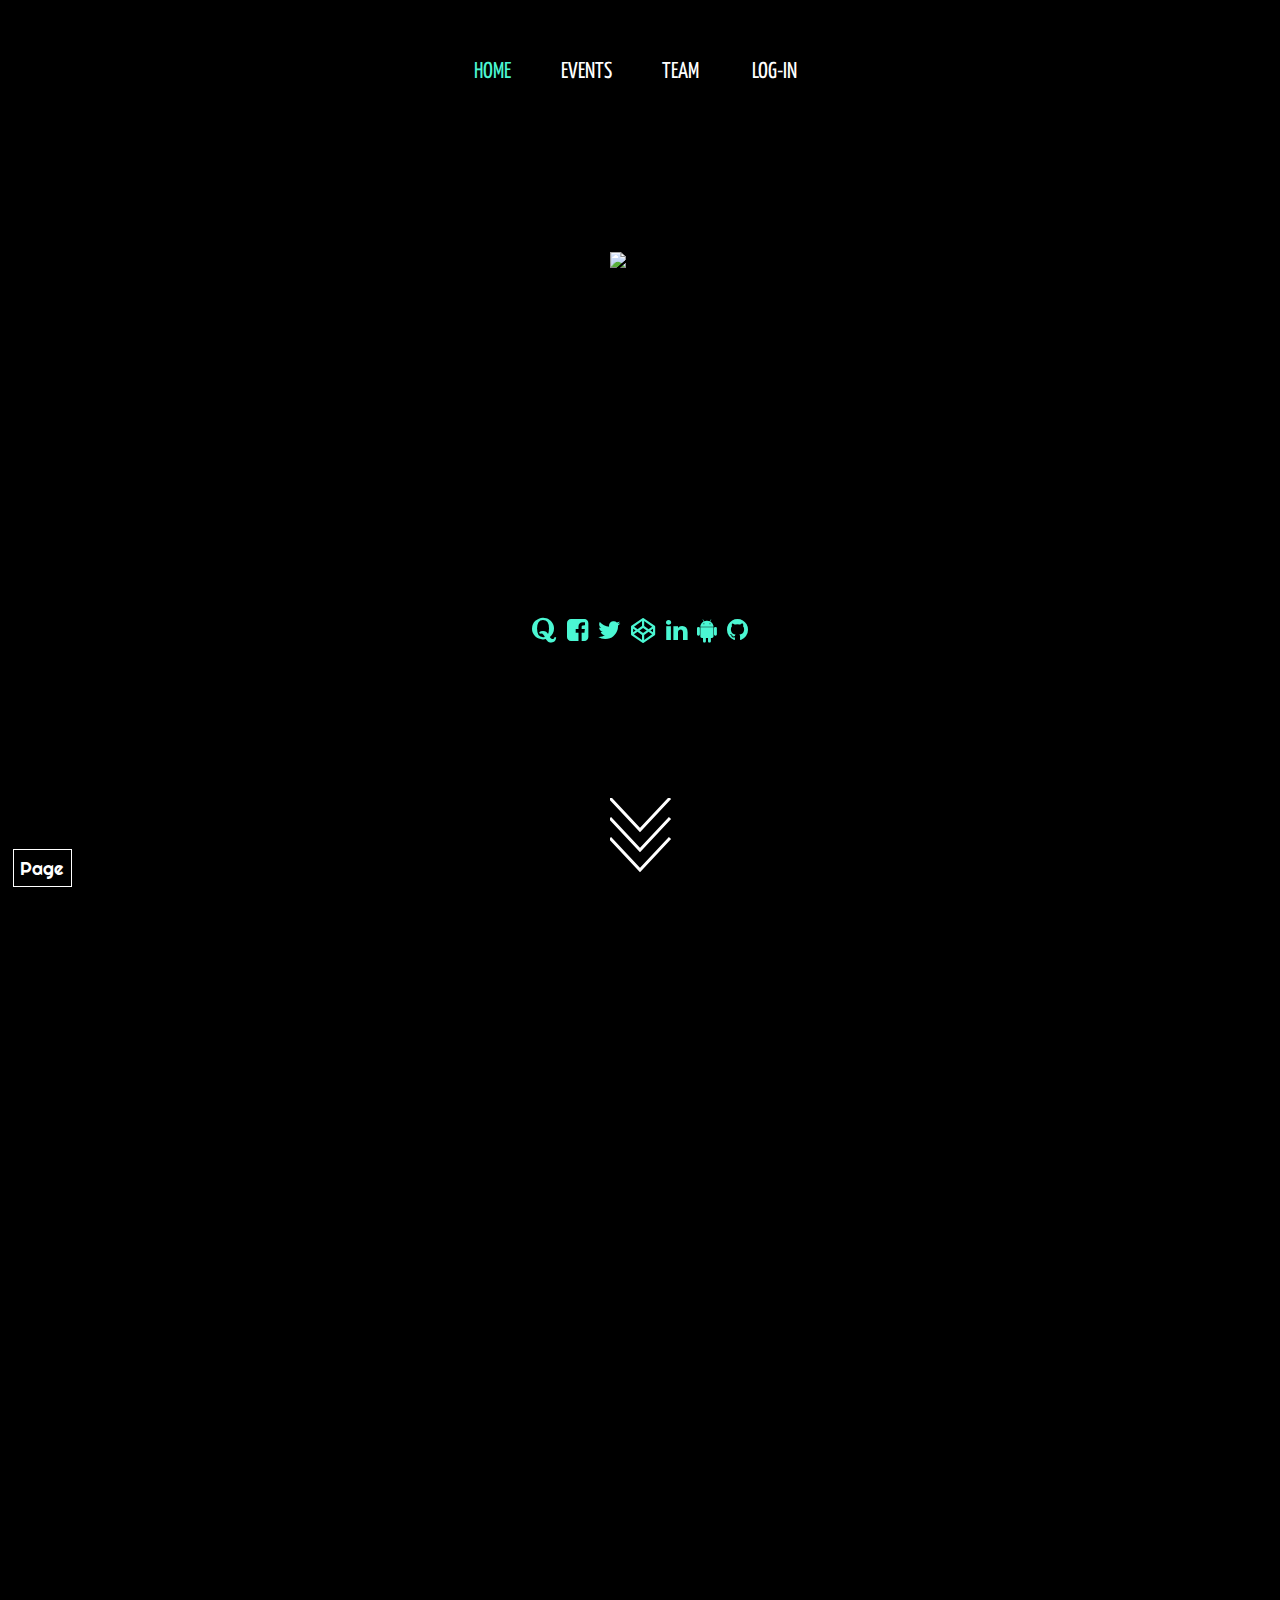
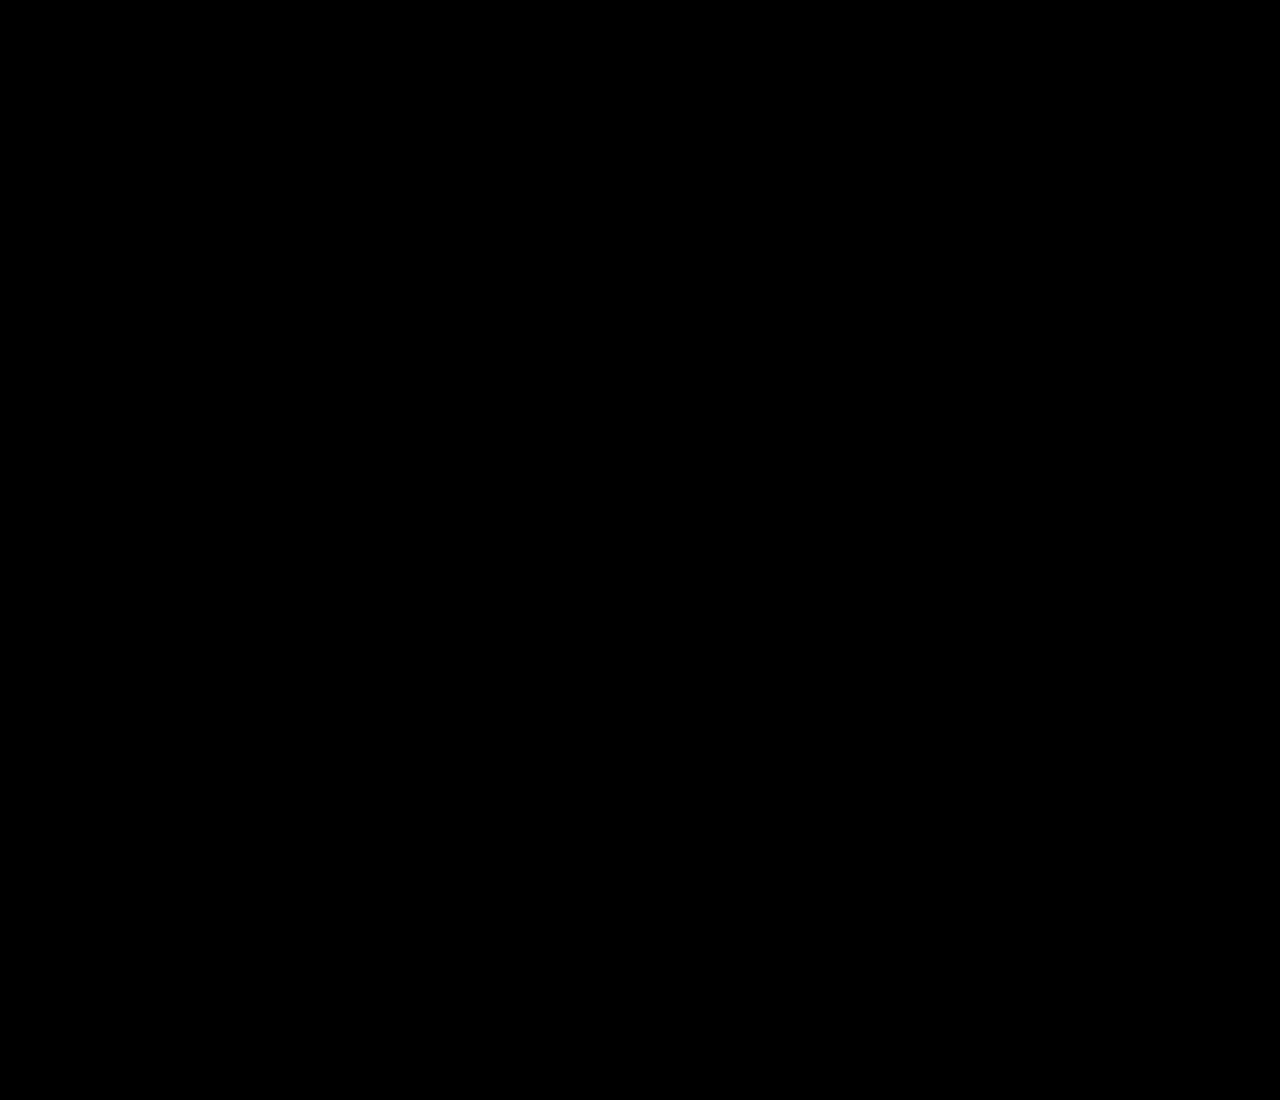
==== commit 800e1700: "Final team section." ====
--- a/CCS_Website/index.html
+++ b/CCS_Website/index.html
@@ -4,7 +4,7 @@
   <meta charset="utf-8">
   <title>Legacy</title>
 
-  <meta name="viewport" content="width=device-width, initial-scale=1" />
+  <meta name="viewport" content="width=device-width, initial-scale=1.0, maximum-scale=1.0, minimum-scale=1.0, user-scalable=no"/>
   
   <link rel="stylesheet" type="text/css" href="css/skeleton.css">
   <link rel="stylesheet" type="text/css" href="css/elements.css">
@@ -119,9 +119,9 @@
         <div class="intro">
             <p class="intro_text" id="intro_1">The Creative Computing Society is one of the most elite technical societies of Thapar Institute Of Engineering and Technology</p>
             <p class="intro_text" id="intro_1">The society strives to encourage students to develop an analytical temperament in the field of technology and innovation</p>
-            <p class="intro_text" id="intro_2">We aim to garner creativity and talent and propogate awareness regarding the enthralling technology world</p>
+            <p class="intro_text" id="intro_2">We aim to garner creativity and talent and propogate awareness regarding the enthralling world of technology.</p>
             <p class="intro_text" id="intro_2"> Over the years the society has had numerous pivotal collaborations with organisations like Google Developers Group, Women Techmakers, Mozilla Webmaker, PyData to name a few, to instill conscientiousness</p>
-            <p class="intro_text" id="intro_2">It acts as a platform for students to showcase, use and nurture their skills to discover their best lying potential</p>
+            <p class="intro_text" id="intro_2">It acts as a platform for students to showcase, use and nurture their skills to discover their best lying potential, their own self.</p>
         </div>
 <!--
         <img src="img/back/ab_quote.png" id='ab_quote'>
@@ -225,7 +225,7 @@
             <div class="bt" id="bt1">
               <a href="rjs/chak.html" target="_blank"> 
                 <input type="submit" value="Chakravyuh" id="button-blue"/>
-                <div class="white_ol w1"></div><br/><br/>
+                <div class="white_ol w1" id="chak"></div><br/><br/>
               </a>
                 <div id="bt2_t" class="btext">
                   To proffer ideas and positive competition, we give you Chakravyuh, our week long odd semester event.
@@ -235,7 +235,7 @@
             <div class="bt" id="bt2">
               <a href="rjs/helix.html" target="blank">
                 <input type="submit" value="Helix" id="button-blue"/>
-                <div class="white_ol w2"></div><br/><br/>
+                <div class="white_ol w2" id="helix"></div><br/><br/>
               </a>
                 <div id="bt2_t" class="btext">
                   Our even semester week long event invites computer technocrats to participate in a series of tech events aimed to inspire innovation.
@@ -310,7 +310,7 @@
       <img class="title" id="tm_header" src="img/title/title_team.png"></img>
       <div id="team_con1" class="content">
 
-          <div class="row">
+          <div class="row rs1">
             <figure>
               <img class="holder" src="img/team/gs1.jpg">
               <figcaption><div id="tx_team">Upsehaj Singh<br/><br/><br/><strong>Convenor</strong></div></figcaption>
@@ -321,17 +321,17 @@
             </figure>
           </div>
     
-          <div class="row">
+          <div class="row rs2">
             <figure>
               <img class="holder" src="img/team/ss1.jpg">
               <figcaption><div id="tx_team">Eshani<br/><br/><br/><strong>Joint Convenor</strong></figcaption>
             </figure>
             <figure>
-              <img class="holder" src="img/team/ss2.jpg">
+              <img class="holder" src="img/team/ss2.jpeg">
               <figcaption><div id="tx_team">Kashish Bansal<br/><br/><br/><strong>Joint Convenor</strong></figcaption>
             </figure>
             <figure>
-              <img class="holder" src="img/team/temp2.jpg">
+              <img class="holder" src="img/team//vc.jpg">
               <figcaption><div id="tx_team">Ritwik Patil<br/><br/><br/><strong>Vice Convenor</strong></figcaption>
             </figure>
             <figure>
@@ -352,77 +352,77 @@
 
 
     <div class="page p3" id="tp3">
-        <img class="title t2" id="tm_header_2" src="img/title/title_core.png"></img>
+        <img class="title" id="tm_header_2" src="img/title/title_core.png"></img>
         <div id="team_con2" class="content c2">
           
           
           <div class="row rcore">
             <figure class="fig_core">
-              <img class="holder hcore" src="img/team/temp1.jpg">
-              <figcaption><div class="tx_c"  id="tx_team">Arshdeep Singh</div></figcaption>
-            </figure>
-            <figure class="fig_core">
-              <img class="holder hcore" src="img/team/temp2.jpg">
-              <figcaption><div class="tx_c"  id="tx_team">Gursimran Kaur</div></figcaption>
-            </figure>
-            <figure class="fig_core">
-              <img class="holder hcore" src="img/team/temp1.jpg">
-              <figcaption><div class="tx_c"  id="tx_team">Anukriti Garg</div></figcaption>
-            </figure>
-            <figure class="fig_core">
-              <img class="holder hcore" src="img/team/temp2.jpg">
-              <figcaption><div class="tx_c"  id="tx_team">Irtebat</div></figcaption>
-            </figure>
-            <figure class="fig_core">
-              <img class="holder hcore" src="img/team/temp1.jpg">
-              <figcaption><div class="tx_c"  id="tx_team">Roopali Neeraj</div></figcaption>
-            </figure>
-            <figure class="fig_core">
-              <img class="holder hcore" src="img/team/temp2.jpg">
-              <figcaption><div class="tx_c"  id="tx_team">Ishita Varshney</div></figcaption>
-            </figure>
-            <figure class="fig_core">
-              <img class="holder hcore" src="img/team/temp1.jpg">
-              <figcaption><div class="tx_c"  id="tx_team">Shubhank<div></figcaption>
-            </figure>
-          </div>
-
-          <div class="row rcore">
-            <figure class="fig_core">
-              <img class="holder hcore" src="img/team/temp1.jpg">
-              <figcaption><div class="tx_c" id="tx_team">Simran Batra</div></figcaption>
-            </figure>
-            <figure class="fig_core">
-              <img class="holder hcore" src="img/team/temp2.jpg">
-              <figcaption><div class="tx_c" id="tx_team">Bhavya Gupta</div></figcaption>
-            </figure>
-            <figure class="fig_core">
-              <img class="holder hcore" src="img/team/temp1.jpg">
-              <figcaption><div class="tx_c"  id="tx_team">Anmol</div></figcaption>
-            </figure>
-            <figure class="fig_core">
-              <img class="holder hcore" src="img/team/temp2.jpg">
-              <figcaption><div class="tx_c"  id="tx_team">Sugandha</div></figcaption>
-            </figure>
-            <figure class="fig_core">
-              <img class="holder hcore" src="img/team/temp1.jpg">
-              <figcaption><div class="tx_c"  id="tx_team">Divya Prakash</div></figcaption>
-            </figure>
-            <figure class="fig_core">
-              <img class="holder hcore" src="img/team/temp2.jpg">
-              <figcaption><div class="tx_c"  id="tx_team">Ramit</div></figcaption>
-            </figure>
-            <figure class="fig_core">
-              <img class="holder hcore" src="img/team/temp1.jpg">
-              <figcaption><div class="tx_c"  id="tx_team">Priyanshi<div></figcaption>
-            </figure>
-          </div>
-  
+              <img class="holder hcore" src="img/team/core/as.jpg">
+              <figcaption><div class="tx_c" >Arshdeep</div></figcaption>
+            </figure>
+            <figure class="fig_core">
+              <img class="holder hcore" src="img/team/core/gs.jpg">
+              <figcaption><div class="tx_c">Gursimran</div></figcaption>
+            </figure>
+            <figure class="fig_core">
+              <img class="holder hcore" src="img/team/core/ag.jpg">
+              <figcaption><div class="tx_c">Anukriti</div></figcaption>
+            </figure>
+            <figure class="fig_core">
+              <img class="holder hcore" src="img/team/core/is.jpg">
+              <figcaption><div class="tx_c" >Irtebat</div></figcaption>
+            </figure>
+            <figure class="fig_core">
+              <img class="holder hcore" src="img/team/core/rn.jpg">
+              <figcaption><div class="tx_c"  >Roopali</div></figcaption>
+            </figure>
+            <figure class="fig_core">
+              <img class="holder hcore" src="img/team/core/iv.jpg">
+              <figcaption><div class="tx_c" >Ishita</div></figcaption>
+            </figure>
+            <figure class="fig_core">
+              <img class="holder hcore" src="img/team/core/ss.jpg">
+              <figcaption><div class="tx_c" >Shubhank<div></figcaption>
+            </figure>
+
+            <figure class="fig_core">
+              <img class="holder hcore" src="img/team/core/sb.jpg">
+              <figcaption><div class="tx_c">Simran</div></figcaption>
+            </figure>
+            <figure class="fig_core">
+              <img class="holder hcore" src="img/team/core/bg.jpg">
+              <figcaption><div class="tx_c" >Bhavya</div></figcaption>
+            </figure>
+            <figure class="fig_core">
+              <img class="holder hcore" src="img/team/core/at.jpg">
+              <figcaption><div class="tx_c" >Anmol</div></figcaption>
+            </figure>
+            <figure class="fig_core">
+              <img class="holder hcore" src="img/team/core/sub.jpg">
+              <figcaption><div class="tx_c" >Sugandha</div></figcaption>
+            </figure>
+            <figure class="fig_core">
+              <img class="holder hcore" src="img/team/core/dp.jpg">
+              <figcaption><div class="tx_c" >Divya</div></figcaption>
+            </figure>
+            <figure class="fig_core">
+              <img class="holder hcore" src="img/team/core/rk.jpg">
+              <figcaption><div class="tx_c" >Ramit</div></figcaption>
+            </figure>
+            <figure class="fig_core">
+              <img class="holder hcore" src="img/team/core/pa.jpg">
+              <figcaption><div class="tx_c" >Priyanshi<div></figcaption>
+            </figure>
+            <figure class="fig_core">
+              <img class="holder hcore" src="img/team/core/ap.jpg">
+              <figcaption><div class="tx_c" >Aryamaan<div></figcaption>
+            </figure>
   
        </div> 
   
     </div>
-  
+
 
   </div>
 
--- a/CCS_Website/css/skeleton.css
+++ b/CCS_Website/css/skeleton.css
@@ -6,6 +6,7 @@
 
 html{
   overflow-x: hidden;
+  background-color: black;
 }
 
 a{
--- a/CCS_Website/css/elements.css
+++ b/CCS_Website/css/elements.css
@@ -69,7 +69,7 @@
   }
 }
 
-@media only screen and (max-width: 400px) {
+@media only screen and (max-width: 500px) {
 
   .q{
     display: none;
--- a/CCS_Website/css/about.css
+++ b/CCS_Website/css/about.css
@@ -32,7 +32,7 @@
 @media only screen and (max-width: 400px) {
 
         .float_zone {
-                top:68%;
+                top:65%;
         }
         #fi {
                 font-size: 25px;
--- a/CCS_Website/css/about_2.css
+++ b/CCS_Website/css/about_2.css
@@ -0,0 +1,106 @@
+
+  /* Page2 */
+
+  #ap2{
+    background-color:black;
+    color:white;
+  }
+  
+  #about_con1{
+    background-color: black;
+    /*background-image:url(../img/Back/ab.jpg);
+    background-size:cover;*/
+  }
+
+  .intro{
+    text-align:center;
+    position: absolute;
+    top:33%;
+    width:50%;
+    font-family: 'Yanone Kaffeesatz', sans-serif;
+    font-size: 25px;
+    color:white;
+  }
+  .intro_text{
+    margin-bottom:40px;
+    transform:translateX(50px);
+    width: auto;
+    opacity: 0;
+    transition: transform 2s,opacity 1s;
+  }
+
+  .head{
+    position: absolute;
+    margin: 5px;
+    top:10%;
+    font-weight: lighter;
+    font-family: 'Hammersmith One', sans-serif;
+    font-size: 70px;
+    color: #4bf7d3;
+    z-index: 5;
+    overflow: hidden;
+    height: 10%;
+    width: 100%;
+    transition: transform 2s ,opacity 0s;
+    opacity: 0;
+    transform: translateY(50px);
+    text-align: center;
+  
+  }
+  .ah_1{
+    width: 100%;
+    position: absolute;
+    z-index: 5;
+    transition: all 0.8s ease-in-out;
+  }
+  .ah_2{
+    width:100%;
+    position: absolute;
+    opacity:1;
+    transition: all 0.8s ease-in-out;
+    transform: translateY(100px);
+    z-index: 6;
+  }
+
+  .final{
+    opacity: 1;
+    transform:translate(0,0);
+  }
+  .final_it{
+    transform:translate(0,0);
+    opacity: 1;
+  }
+
+  @media only screen and (max-width: 768px) {
+
+    .intro{
+    top: 28%;
+    font-size: 17px;
+    width:70%;
+    }
+
+    .head{
+      height:5%;
+      font-size:30px;
+      transform: translateY(10px);
+    }
+    .ah_2{
+      transform: translateY(30px);
+    }
+  
+  }
+  @media only screen and (max-width: 500px) {
+
+    .intro{
+    top: 28%;
+    font-size: 17px;
+    width:70%;
+    margin-bottom:50px;
+    }
+
+    .head{
+      height:5%;
+      font-size:25px;
+      transform: translateY(10px);
+    }
+}
--- a/CCS_Website/css/about_3.css
+++ b/CCS_Website/css/about_3.css
@@ -82,10 +82,28 @@
     }
   }
 
-  @media only screen and (max-width: 400px) {
+  @media only screen and (max-width: 500px) {
+    
+    .fb{
+        top:17%;
+        width: 100%;
+    }
+    .b1{
+        width:100%;
+    }
+    .sb{
+        font-size: 22px;
+    }
+    .pb{
+        font-size: 14px;
+    }
+  }
+
+
+  @media only screen and (max-width: 500px) {
 
     .fb{
-        top:20%;
+        top:15%;
         width: 100%;
     }
     .b1{
--- a/CCS_Website/css/events.css
+++ b/CCS_Website/css/events.css
@@ -1,7 +1,7 @@
 /* Page1 */
 
 #ep1{
-  background-color:  #2a3749 ;
+  background-color:  #242f3e ;
 }
 
 #qe2{
@@ -30,7 +30,7 @@
 /* Page2 */
 
 #ep2{
-  background-color: #2a3749 ;
+  background-color: #242f3e ;
 }
 
 #events_con1{
@@ -73,6 +73,13 @@
   }
 }
 
+#chak{
+  background-color:#f6d59b;
+}
+#helix{
+  background-color:#ddd;
+}
+
 @media only screen and (max-width: 400px) {
 
   #events_con1{
@@ -90,10 +97,10 @@
 /* Page3 */
 
 #ep3{
-  background-color:#2a3749;
+  background-color:#242f3e;
 }
 #events_con2{
-  background-color:#2a3749;
+  background-color:#242f3e;
 }
 #ev_fb{
   height:80%;
@@ -129,7 +136,7 @@
 .ev_white_ol {
   width: 0px;
   height: 70px;
-  background-color:white;
+  background-color:#00c29d;
   -webkit-transition: all 0.5s ease;
   -moz-transition: all 0.5s ease;
   -o-transition: all 0.5s ease;
--- a/CCS_Website/css/team.css
+++ b/CCS_Website/css/team.css
@@ -1,7 +1,7 @@
 /* Page1 */
 
 #tp1{
-  background-color:#485f80;
+  background-color:#303f54;
 }
 
 /*
@@ -37,12 +37,13 @@
 /* Page2 */
 
 #tp2{
-  background-color:#485f80;
+  background-color:#303f54;
 }
 
 
 #team_con1{
-  background-color:#485f80;
+  background-color:#869bb9;
+  width: 100%;
 }
 
 #team_head{
@@ -54,12 +55,24 @@
   font-family: 'Advent Pro', sans-serif;
   font-weight: 700;
 }
+
+.row{
+  position: relative;
+  top:5%;
+  display: flex;
+  flex-wrap: wrap;
+  flex-direction: row;
+  justify-content: center;
+  margin-top: 50px;
+  margin-bottom: 0px;
+}
+
+
 figure{
   opacity: 0;
   transform:translateX(100px);
   transition: all 0.3s ease-in-out;
   position: relative;
-  margin: 5px 10px;
   overflow: hidden;
   cursor: pointer;
   margin-right: 30px;
@@ -91,20 +104,9 @@
   font-size: 20px;
   position: absolute;
   top:30%;
-  left:0;
+  left:-3%;
   width: 100%;
   text-align: center;
-}
-
-.row{
-  position: relative;
-  top:5%;
-  display: flex;
-  flex-wrap: wrap;
-  flex-direction: row;
-  justify-content: center;
-  margin-top: 50px;
-  margin-bottom: 15px;
 }
 
 .holder{
@@ -127,32 +129,37 @@
 transform: scale(1.3);
 }
 
-@media only screen and (max-width: 400px) {
+@media only screen and (max-width: 500px) {
 
   .holder{
-    height: 100px;
-    width: 100px;
+    height: 130px;
+    width: 130px;
 
   }
   #tx_team{
-    font-size: 8px;
+    font-size: 10px;
     top:32%;
     left:-5%;
     text-align: center;
   }
   .row{
-    margin-bottom: 10px;
-  }
+    margin-top: 10px;
+  }
+
+  .rs1{
+    margin-top: 30px;
+  }
+  
 }
 
 
 /* Page3 */
 
 #tp3{
-  background-color:#485f80;
+  background-color:#303f54;
 }
 #team_con2{
-  background-color:#485f80;
+  background-color:#303f54;
 }
 
 .hcore{
@@ -161,27 +168,39 @@
 }
 
 .rcore{
-  margin-top:100px;
+  margin-top:10%;
+}
+
+.fig_core{
+  margin-right:20px
+  margin-right:20px
 }
 
 .tx_c{
-  font-size: 10px;
-  top:10%;
-}
-
-@media only screen and (max-width: 400px) {
+  width: 100%;
+  position: absolute;
+  left:-5%;
+  top:40%;
+  font-size: 15px;
+}
+
+@media only screen and (max-width: 500px) {
 
   .hcore{
-    height:70px;
-    width:70px;
-  }
-  #tx_c{
-    font-size: 5px;
-    top:60%;
+    height:72px;
+    width:72px;
+  }
+  .tx_c{
+    font-size: 8px;
+    top:50%;
     left:-10%;
     text-align: center;
   }
   .rcore{
+    top:15%;
+  }
+  .fig_core{
     margin-top:10px;
+    margin-right:10px
   }
 }--- a/CCS_Website/css/cover.css
+++ b/CCS_Website/css/cover.css
@@ -33,7 +33,7 @@
     left:30%;
   }
 }
-@media only screen and (max-width: 400px) {
+@media only screen and (max-width: 500px) {
 
     #logo{
       max-width: 65%;
@@ -150,7 +150,7 @@
     }
   }
 
-  @media only screen and (max-width: 400px) {
+  @media only screen and (max-width: 500px) {
 
     #page_no{
      font-size: 2vmax;
@@ -188,7 +188,7 @@
     }
 
 
-@media only screen and (max-width: 400px) {
+@media only screen and (max-width: 500px) {
 
     #msg{
         top:3.5%;
@@ -214,7 +214,7 @@
 }
 
 #logo_icon{
-   display: none;
+    background-image: url(../img/Icons/logo_icon_w.png);
     height: 100%;
     width: 100%;
     margin:auto;
@@ -256,7 +256,7 @@
     transition: opacity 2s ease-in;
 }
 
-@media only screen and (max-width: 400px) {
+@media only screen and (max-width: 500px) {
 
     .slide {
         position: fixed;
--- a/CCS_Website/css/title.css
+++ b/CCS_Website/css/title.css
@@ -1,13 +1,13 @@
 .title{
     position:absolute;
     z-index:999;
-    top:-12%;
+    top:-14%;
     display:block;
     margin:auto;
     opacity: 0;
   }
-.t2{
-  top:0%;
+  #tm_header_2{
+  top:7%;
 }
 
 #abt_header2{
@@ -15,7 +15,7 @@
 }
 
 #tm_header{
-  top:-10%;
+  top:-12%;
 }
 
 
@@ -26,19 +26,31 @@
 
 @media only screen and (max-width: 768px) {
 
-  .t2{
-    top:-2%;
+  #tm_header_2{
+    top:1%;
   }
   
   #abt_header2{
-    top:-5%;
+    top:1%;
   }
 }
 
-@media only screen and (max-width: 400px) {
+@media only screen and (max-width: 500px) {
+    
+    #abt_header2{
+      top:3%;
+    }
 
+    .title{
+      position:absolute;
+      z-index:999;
+      top:-17%;
+      display:block;
+      margin:auto;
+      opacity: 0;
+    }
 
-  #abt_header2{
-    top:5%;
+    #tm_header_2{
+      top:3%;
   }
 }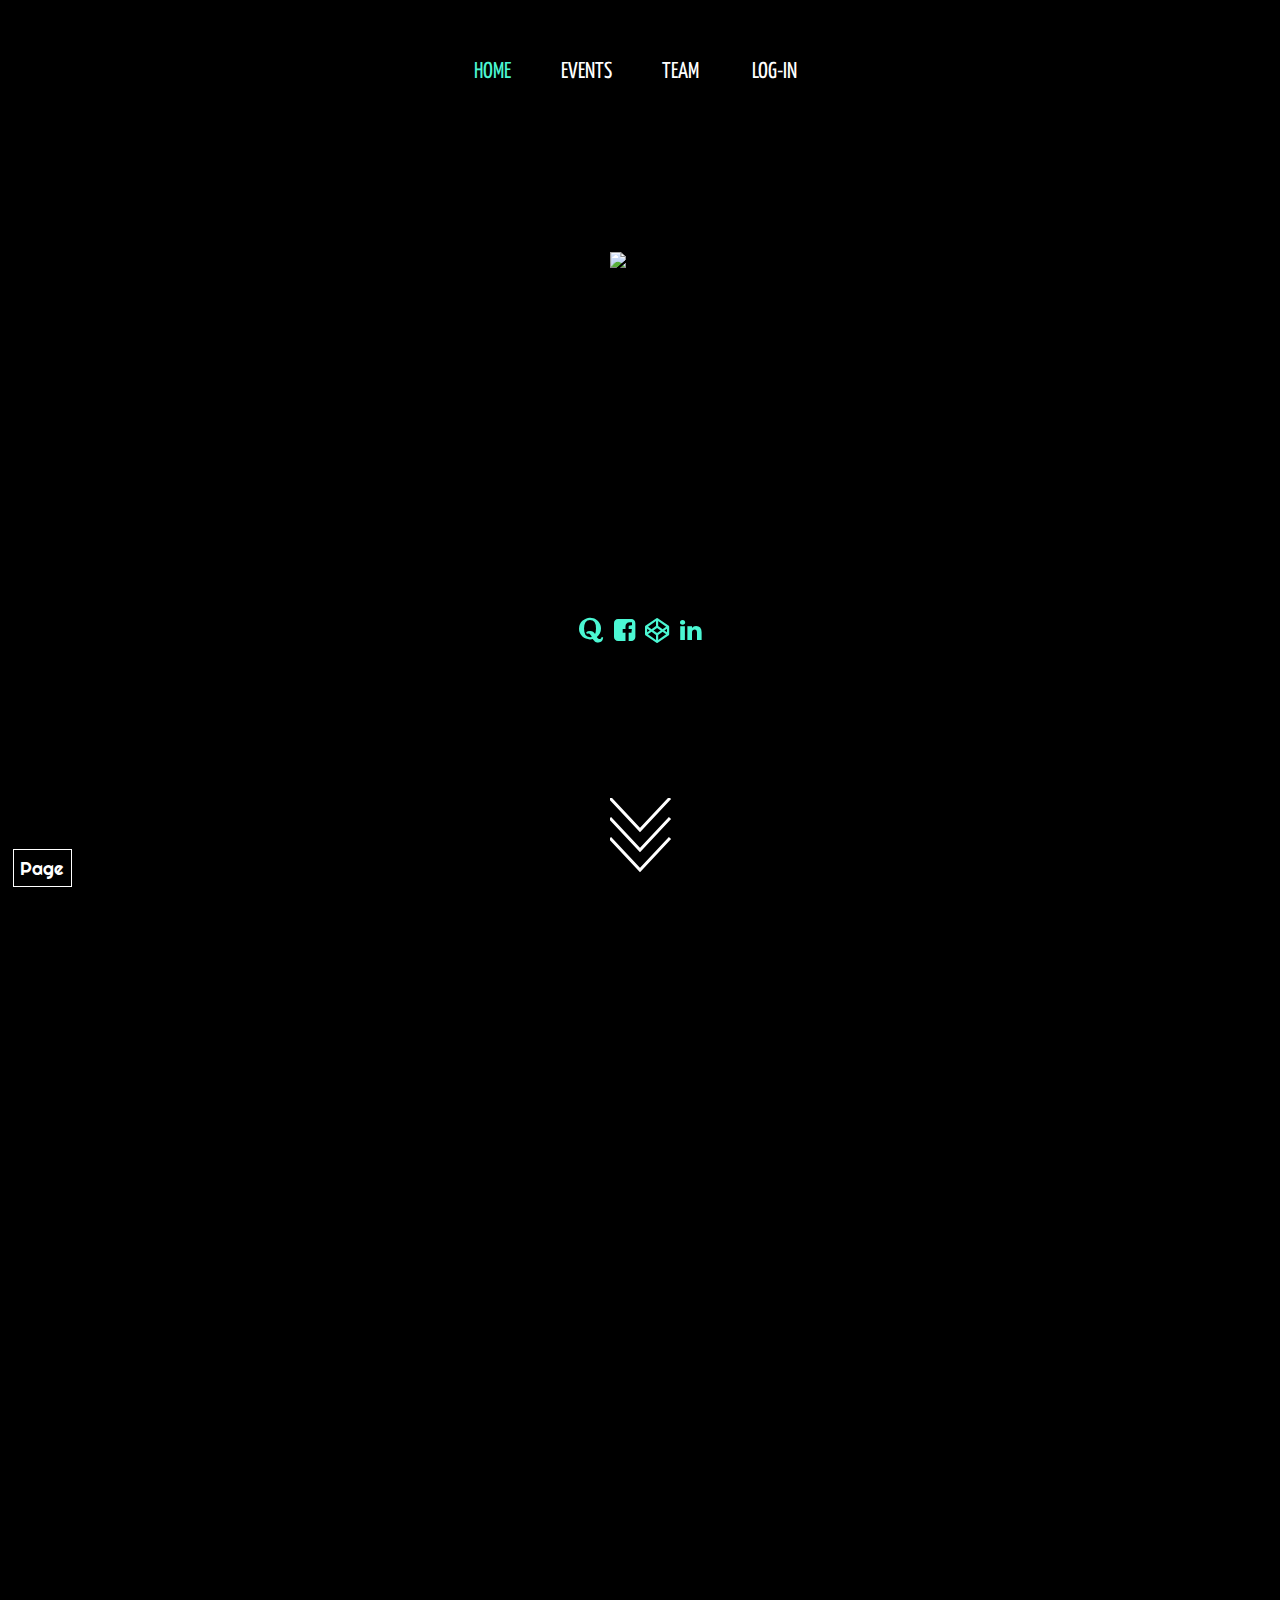
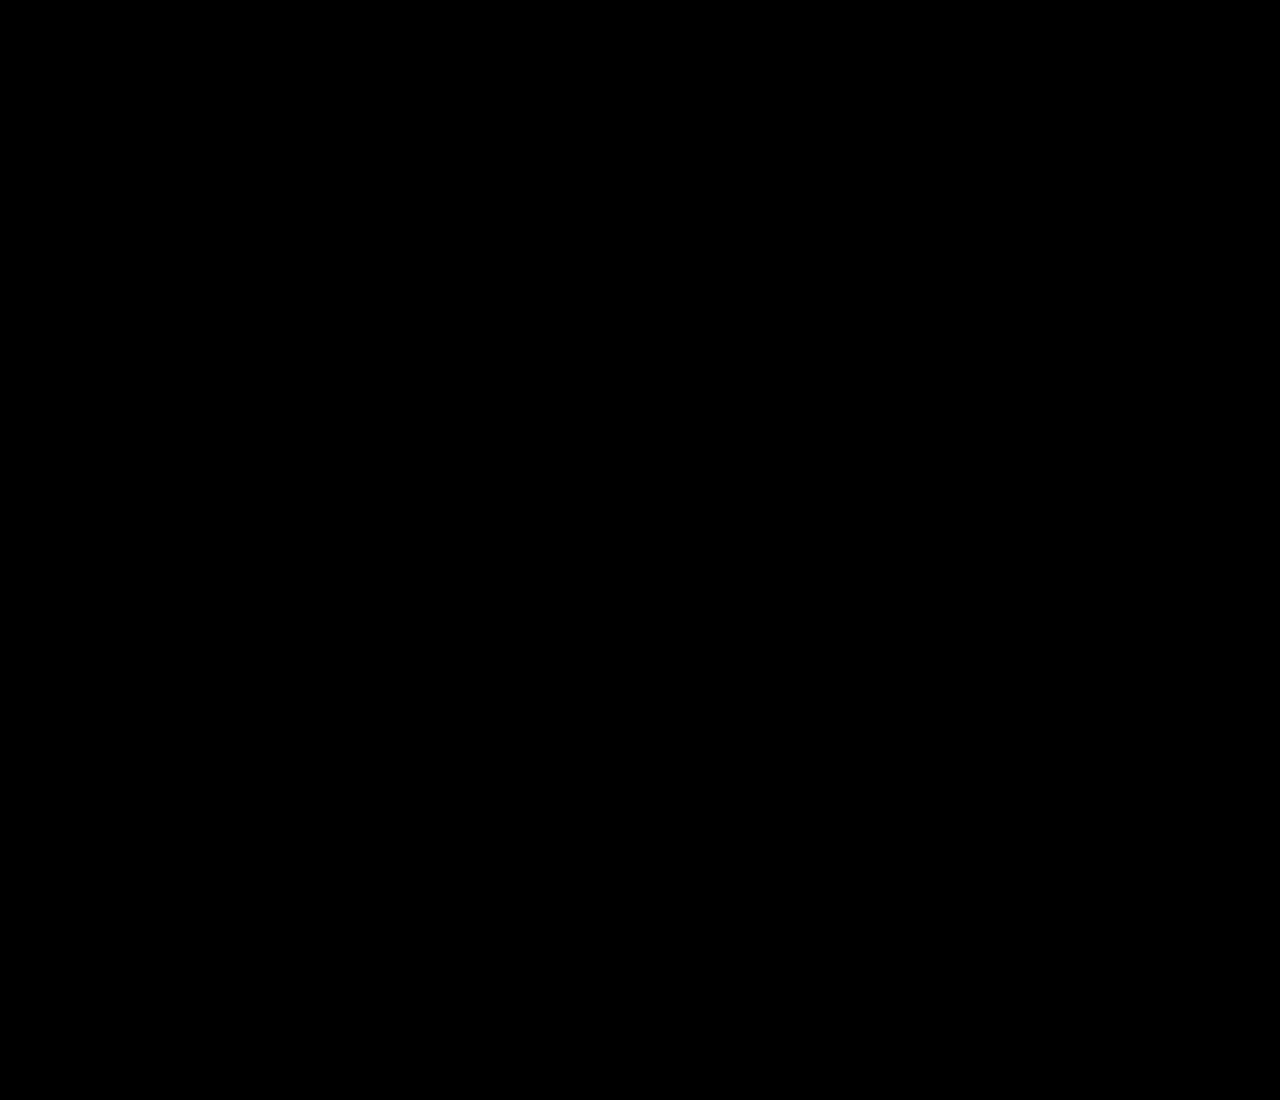
==== commit 3192fc9b: "1. Logo icon click functionality. 2. Team core section updates." ====
--- a/CCS_Website/index.html
+++ b/CCS_Website/index.html
@@ -96,11 +96,11 @@
       <div class="icons">
         <a href="rjs/Link_fallback.html" id="fi"><i class="fa fa-quora"></i></a>
         <a href="https://www.facebook.com/CCSTU/" id="fi"><i class="fa fa-facebook-square"></i></a>
-        <a href="rjs/Link_fallback.html" id="fi" ><i class="fa fa-twitter"></i></a>
+ <!--       <a href="rjs/Link_fallback.html" id="fi" ><i class="fa fa-twitter"></i></a> -->
         <a href="rjs/Link_fallback.html" id="fi"><i class="fa fa-codepen"></i></a>
         <a href="https://in.linkedin.com/company/creative-computing-society" id="fi"><i class="fa fa-linkedin"></i></a>
-        <a href="rjs/Link_fallback.html" id="fi"><i class="fa fa-android"></i></a>
-        <a href="https://github.com/creative-computing-society" id="fi"><i class="fa fa-github"></i></a>
+<!--      <a href="rjs/Link_fallback.html" id="fi"><i class="fa fa-android"></i></a> -->
+<!--       <a href="https://github.com/creative-computing-society" id="fi"><i class="fa fa-github"></i></a> -->
       </div>
     </div>
 
@@ -108,7 +108,7 @@
 
 
     <div class="page" id="ap2">
-      <img class="title" id="abt_header" src="img/title/title_tf.png"></img>
+    <!--  <img class="title" id="abt_header" src="img/title/title_tf.png"></img> -->
       <div id="about_con1" class="content">
 
         <div class ='head'>
@@ -118,10 +118,10 @@
 
         <div class="intro">
             <p class="intro_text" id="intro_1">The Creative Computing Society is one of the most elite technical societies of Thapar Institute Of Engineering and Technology</p>
-            <p class="intro_text" id="intro_1">The society strives to encourage students to develop an analytical temperament in the field of technology and innovation</p>
-            <p class="intro_text" id="intro_2">We aim to garner creativity and talent and propogate awareness regarding the enthralling world of technology.</p>
-            <p class="intro_text" id="intro_2"> Over the years the society has had numerous pivotal collaborations with organisations like Google Developers Group, Women Techmakers, Mozilla Webmaker, PyData to name a few, to instill conscientiousness</p>
-            <p class="intro_text" id="intro_2">It acts as a platform for students to showcase, use and nurture their skills to discover their best lying potential, their own self.</p>
+            <p class="intro_text" id="intro_2">The society strives to encourage students to develop an analytical temperament in the field of technology and innovation</p>
+            <p class="intro_text" id="intro_3">We aim to garner creativity and talent and propogate awareness regarding the enthralling world of technology.</p>
+            <p class="intro_text" id="intro_4"> Over the years the society has had numerous pivotal collaborations with organisations like Google Developers Group, Women Techmakers, Mozilla Webmaker, PyData to name a few, to instill conscientiousness</p>
+            <p class="intro_text" id="intro_5">It acts as a platform for students to showcase, use and nurture their skills to discover their best lying potential, their own self.</p>
         </div>
 <!--
         <img src="img/back/ab_quote.png" id='ab_quote'>
@@ -311,34 +311,34 @@
       <div id="team_con1" class="content">
 
           <div class="row rs1">
-            <figure>
+            <figure class="sfig">
               <img class="holder" src="img/team/gs1.jpg">
               <figcaption><div id="tx_team">Upsehaj Singh<br/><br/><br/><strong>Convenor</strong></div></figcaption>
             </figure>
-            <figure>
+            <figure class="sfig">
               <img class="holder" src="img/team/gs2.jpg">
               <figcaption><div id="tx_team">Parth Singh<br/><br/><br/><strong>Convenor</strong></figcaption>
             </figure>
           </div>
     
           <div class="row rs2">
-            <figure>
+            <figure class="sfig">
               <img class="holder" src="img/team/ss1.jpg">
               <figcaption><div id="tx_team">Eshani<br/><br/><br/><strong>Joint Convenor</strong></figcaption>
             </figure>
-            <figure>
+            <figure class="sfig">
               <img class="holder" src="img/team/ss2.jpeg">
               <figcaption><div id="tx_team">Kashish Bansal<br/><br/><br/><strong>Joint Convenor</strong></figcaption>
             </figure>
-            <figure>
+            <figure class="sfig">
               <img class="holder" src="img/team//vc.jpg">
               <figcaption><div id="tx_team">Ritwik Patil<br/><br/><br/><strong>Vice Convenor</strong></figcaption>
             </figure>
-            <figure>
+            <figure class="sfig">
               <img class="holder" src="img/team/ss3.jpg">
               <figcaption><div id="tx_team">Varun Lall<br/><br/><br/><strong>Joint Convenor</strong></figcaption>
             </figure>
-            <figure>
+            <figure class="sfig">
                 <img class="holder" src="img/team/ss4.jpg">
                 <figcaption><div id="tx_team">Kamal Sharma<br/><br/><br/><strong>Joint Convenor</strong></figcaption>
               </figure>
@@ -352,7 +352,7 @@
 
 
     <div class="page p3" id="tp3">
-        <img class="title" id="tm_header_2" src="img/title/title_core.png"></img>
+        <img class="title t2" id="tm_header_2" src="img/title/title_core.png"></img>
         <div id="team_con2" class="content c2">
           
           
--- a/CCS_Website/css/team.css
+++ b/CCS_Website/css/team.css
@@ -172,15 +172,14 @@
 }
 
 .fig_core{
-  margin-right:20px
-  margin-right:20px
+  margin-right:20px;
 }
 
 .tx_c{
   width: 100%;
   position: absolute;
   left:-5%;
-  top:40%;
+  top:45%;
   font-size: 15px;
 }
 
@@ -200,7 +199,7 @@
     top:15%;
   }
   .fig_core{
-    margin-top:10px;
+    margin-top:10%;
     margin-right:10px
   }
 }--- a/CCS_Website/css/title.css
+++ b/CCS_Website/css/title.css
@@ -1,7 +1,7 @@
 .title{
     position:absolute;
     z-index:999;
-    top:-14%;
+    top: -12%;
     display:block;
     margin:auto;
     opacity: 0;
@@ -15,7 +15,7 @@
 }
 
 #tm_header{
-  top:-12%;
+  top:5%;
 }
 
 
@@ -23,10 +23,9 @@
   top:7%;
 }
 
-
 @media only screen and (max-width: 768px) {
 
-  #tm_header_2{
+  .t2{
     top:1%;
   }
   
@@ -38,7 +37,7 @@
 @media only screen and (max-width: 500px) {
     
     #abt_header2{
-      top:3%;
+      top:5%;
     }
 
     .title{
@@ -50,7 +49,7 @@
       opacity: 0;
     }
 
-    #tm_header_2{
+    .t2{
       top:3%;
   }
 }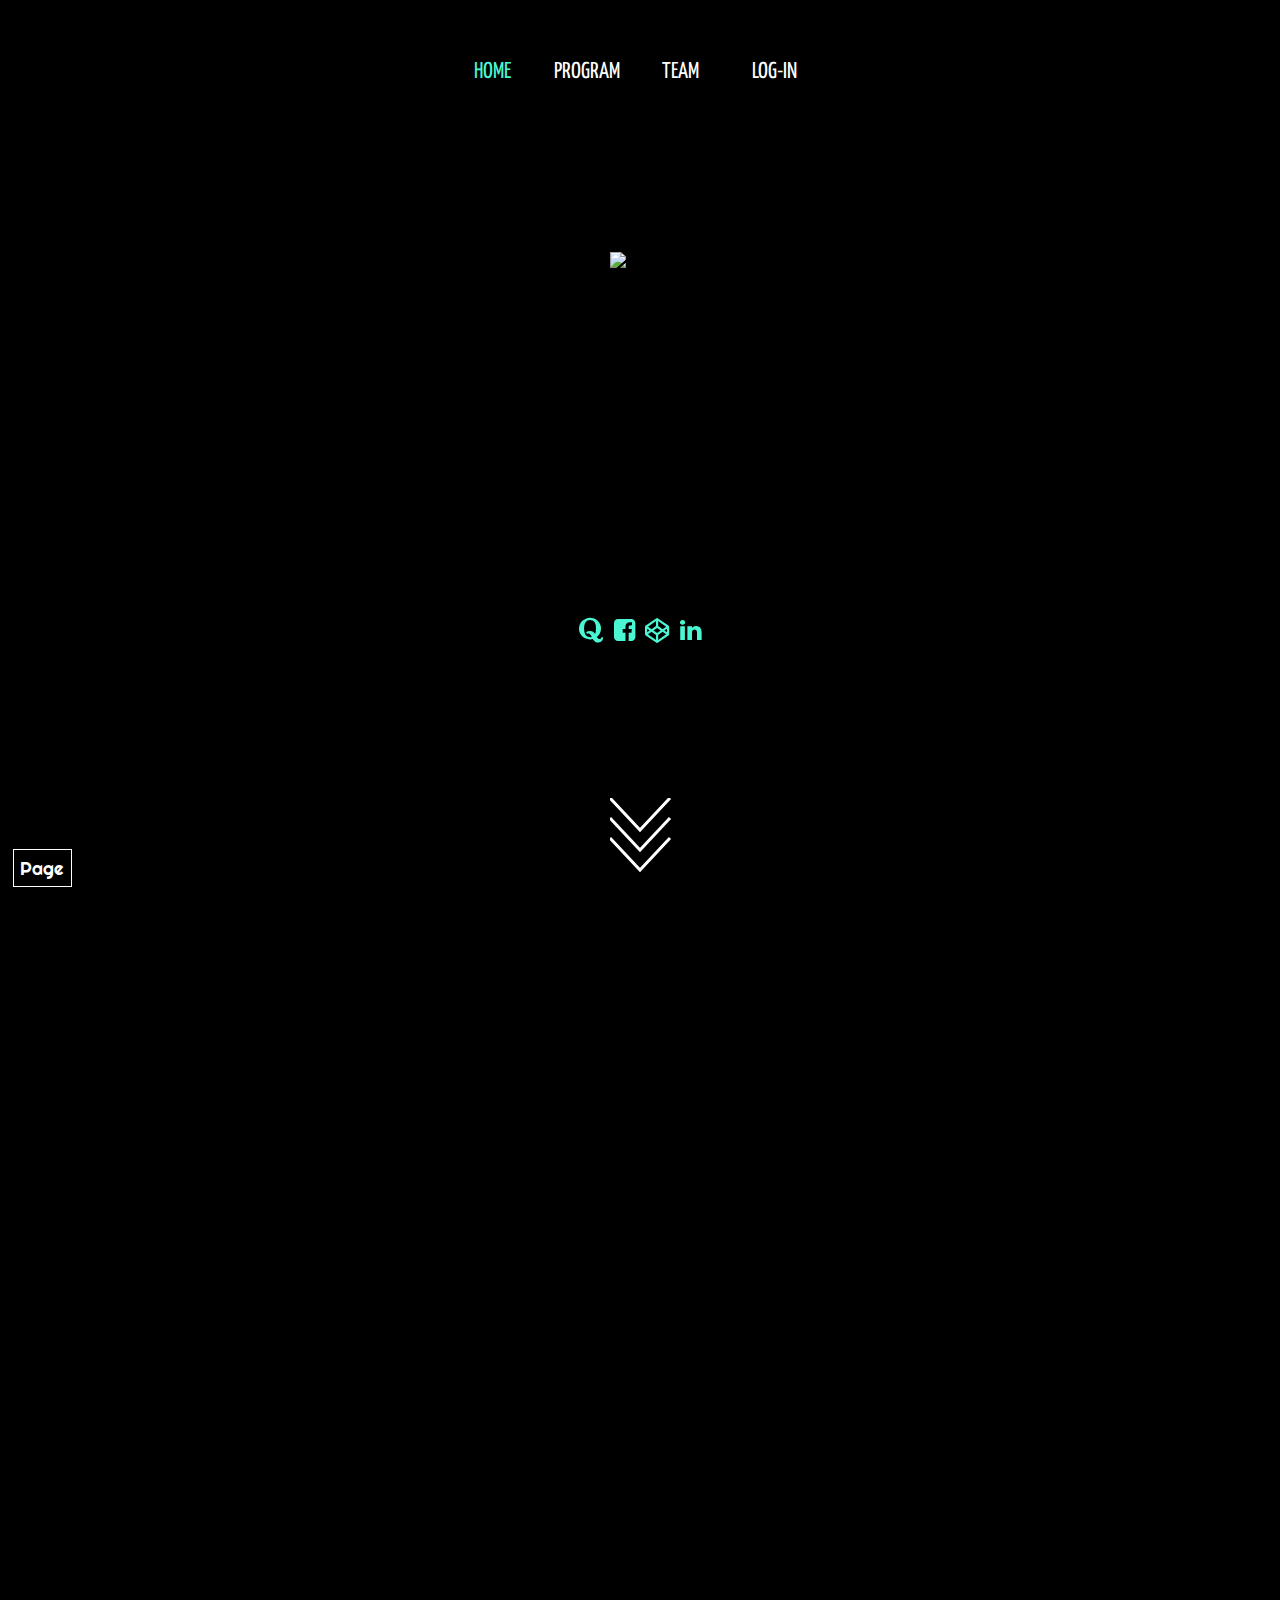
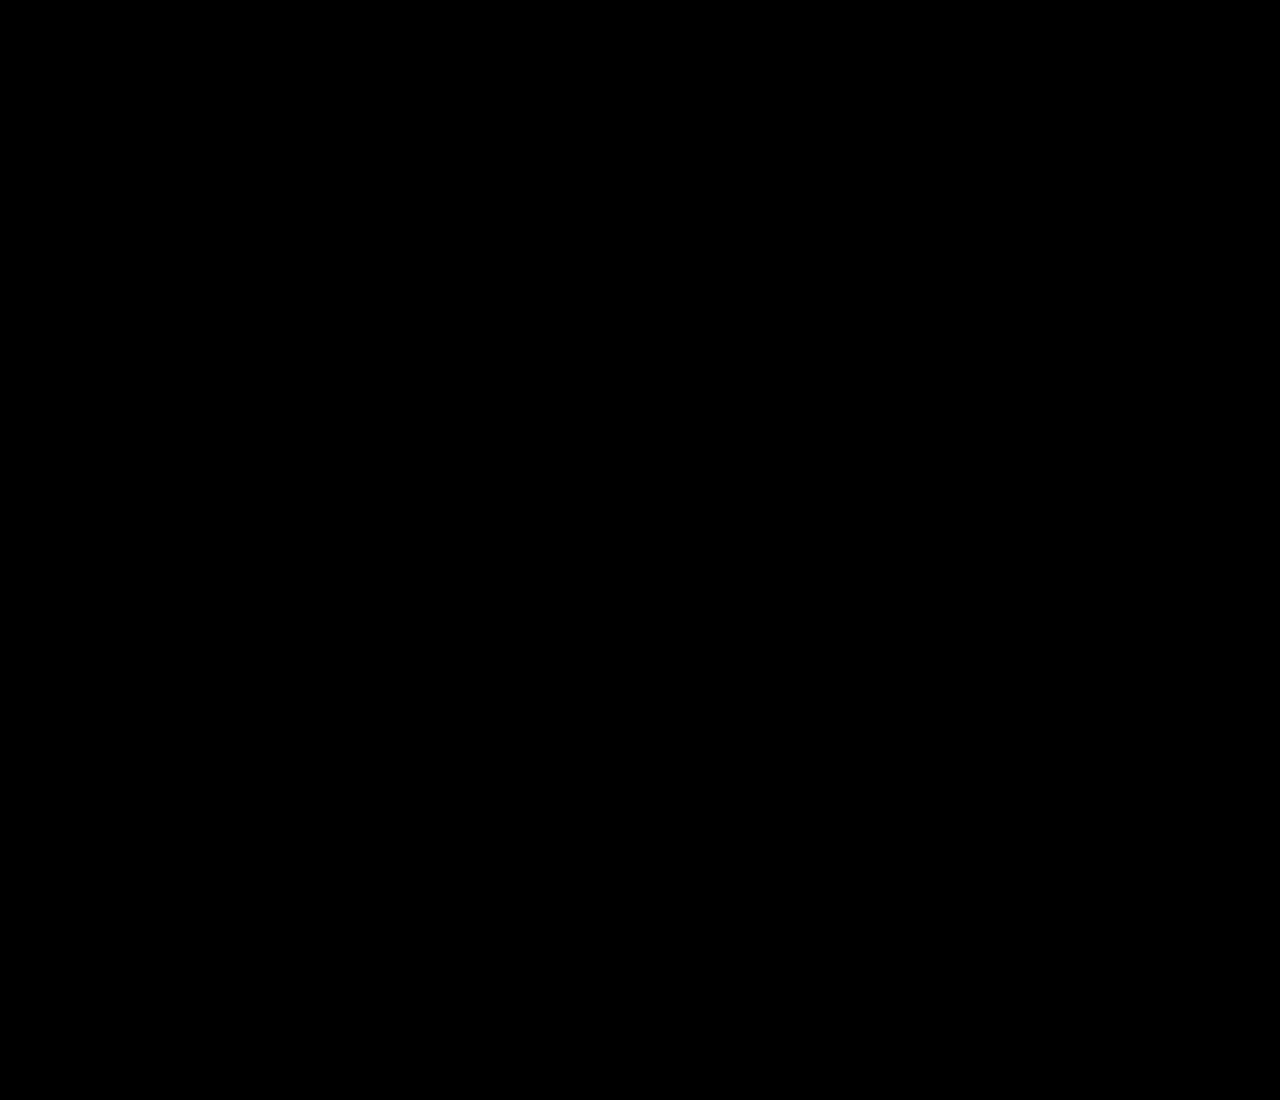
==== commit 5650b852: "updates" ====
--- a/CCS_Website/index.html
+++ b/CCS_Website/index.html
@@ -2,9 +2,13 @@
 <head>
 
   <meta charset="utf-8">
-  <title>Legacy</title>
-
-  <meta name="viewport" content="width=device-width, initial-scale=1.0, maximum-scale=1.0, minimum-scale=1.0, user-scalable=no"/>
+  <title>CCS</title>
+
+  <meta name="viewport" content="initial-scale=1.0, maximum-scale=1.0, minimum-scale=1.0,target-densitydpi=device-dpi, user-scalable=no" />
+  <meta name="apple-mobile-web-app-capable" content="yes">
+  <meta name="apple-mobile-web-app-status-bar-style" content="black-translucent">
+
+  <link rel="shortcut icon" type="image/png" href="img/Icons/favicon.png">
   
   <link rel="stylesheet" type="text/css" href="css/skeleton.css">
   <link rel="stylesheet" type="text/css" href="css/elements.css">
@@ -13,6 +17,7 @@
   <link rel="stylesheet" type="text/css" href="css/about_3.css">
   <link rel="stylesheet" type="text/css" href="css/events.css">
   <link rel="stylesheet" type="text/css" href="css/team.css">
+  <link rel="stylesheet" type="text/css" href="css/team2.css">
   <link rel="stylesheet" type="text/css" href="css/cover.css">
   <link rel="stylesheet" type="text/css" href="css/loader.css">
   <link rel="stylesheet" type="text/css" href="css/button_event.css">
@@ -44,22 +49,25 @@
   <script src="js/cover_sm.js"></script>
   <script src="js/cover_elem.js"></script>
   <script src="js/center.js"></script>
+  <script src="js/team_center.js"></script>
 
 </head>
 
 <body>
-<!--
+
+
 <div class="loader_cover">
     <span class="loader"><span class="loader-inner"></span></span>
 </div>
--->
+
+
 <div class="container">
 
   <img src="img/ccs_logo.png" alt="Nature" id="logo">
 
   <div class="nav">
     <div class="btn" id="b_1">HOME</div>
-    <div class="btn" id="b_2">EVENTS</div>
+    <div class="btn" id="b_2">PROGRAM</div>
     <div class="btn" id="b_3">TEAM</div>
     <div class="btn" id="b_4">LOG-IN</div>
   </div>
@@ -84,6 +92,10 @@
 
   <div id="ccs_logo">
     <div id="logo_icon"></div>
+  </div>
+
+  <div id="up_page">
+    <div id="up_page_icon"></div>
   </div>
 
 <!-- About Section -->
@@ -258,7 +270,7 @@
 
             <div class="fb" id="ev_fb">
                 <div class="bl" id="ev_b1"><br/><br/>
-                  <p class="sb sb_ev">Team Project</p><br/><br/>
+                  <p class="sb sb_ev">Team Projects</p><br/><br/>
                   <p class="pb pb_ev">Status of our team projects that are currently in the pipeline. Innovation in the making.</p>
                   <div class="bt" id="bt2">
                       <a href="rjs/404.html" target="blank" class="pr_b" id="pr_b1">
@@ -268,7 +280,7 @@
                   </div>
                 </div>
                 <div class="bl" id="ev_b2"><br/><br/>
-                  <p class="sb sb_ev">Workshop Guide</p><br/><br/>
+                  <p class="sb sb_ev">Workshops</p><br/><br/>
                   <p class="pb pb_ev">Upcoming workshop announcements. Details and Registration. All particpants aboard.</p>
                   <div class="bt" id="bt2">
                       <a href="rjs/404.html" target="blank" class="pr_b" id="pr_b2">
@@ -310,6 +322,63 @@
       <img class="title" id="tm_header" src="img/title/title_team.png"></img>
       <div id="team_con1" class="content">
 
+          <div class="row rs1" >
+
+              <div class = "m_fig">
+                  <div class="view">
+                      <img class="m_holder" src="img/team/gs1.jpg">
+                  </div>
+                  <div class="txt_sec"><br/>Upsehaj Singh<br/><br/> <strong>Convenor</strong> </div>
+              </div>
+
+              <div class = "m_fig">
+                      <div class="view">
+                          <img class="m_holder" src="img/team/gs2.jpg">
+                      </div>
+                      <div class="txt_sec"><br/>Parth Singh<br/><br/> <strong>Convenor</strong> </div>
+              </div>
+
+            </div>
+
+            <div class="row rs2" >
+
+                <div class = "m_fig">
+                    <div class="view">
+                        <img class="m_holder" src="img/team/ss1.jpg">
+                    </div>
+                    <div class="txt_sec"><br/>Eshani<br/><br/> <strong>Joint Convenor</strong> </div>
+                </div>
+  
+                <div class = "m_fig">
+                        <div class="view">
+                            <img class="m_holder" src="img/team/ss2.jpeg">
+                        </div>
+                        <div class="txt_sec"><br/>Kashish Bansal<br/><br/> <strong>Joint Convenor</strong> </div>
+                </div>
+
+                <div class = "m_fig">
+                    <div class="view">
+                        <img class="m_holder" src="img/team/vc.jpg">
+                    </div>
+                    <div class="txt_sec"><br/>Ritwik Patil<br/><br/> <strong>Vice Convenor</strong> </div>
+                </div>
+
+                <div class = "m_fig">
+                    <div class="view">
+                        <img class="m_holder" src="img/team/ss3.jpg">
+                    </div>
+                    <div class="txt_sec"><br/>Varun Lall<br/><br/> <strong>Joint Convenor</strong> </div>
+                </div>
+
+                <div class = "m_fig">
+                    <div class="view">
+                        <img class="m_holder" src="img/team/ss4.jpg">
+                    </div>
+                    <div class="txt_sec"><br/>Kamal Sharma<br/><br/> <strong>Joint Convenor</strong> </div>
+               </div>
+  
+              </div>
+<!--
           <div class="row rs1">
             <figure class="sfig">
               <img class="holder" src="img/team/gs1.jpg">
@@ -343,87 +412,85 @@
                 <figcaption><div id="tx_team">Kamal Sharma<br/><br/><br/><strong>Joint Convenor</strong></figcaption>
               </figure>
           </div>
-    
-      </div>
-    
-
-
-     </div> 
+  
+        -->
+      
+  </div>
+  
+ </div> 
 
 
     <div class="page p3" id="tp3">
         <img class="title t2" id="tm_header_2" src="img/title/title_core.png"></img>
         <div id="team_con2" class="content c2">
-          
-          
-          <div class="row rcore">
-            <figure class="fig_core">
-              <img class="holder hcore" src="img/team/core/as.jpg">
+               
+          <div class="rcore">
+            <figure class="fig_core">
+              <img class="hcore" src="img/team/core/as.jpg">
               <figcaption><div class="tx_c" >Arshdeep</div></figcaption>
             </figure>
             <figure class="fig_core">
-              <img class="holder hcore" src="img/team/core/gs.jpg">
+              <img class="hcore" src="img/team/core/gs.jpg">
               <figcaption><div class="tx_c">Gursimran</div></figcaption>
             </figure>
             <figure class="fig_core">
-              <img class="holder hcore" src="img/team/core/ag.jpg">
+              <img class="hcore" src="img/team/core/ag.jpg">
               <figcaption><div class="tx_c">Anukriti</div></figcaption>
             </figure>
             <figure class="fig_core">
-              <img class="holder hcore" src="img/team/core/is.jpg">
+              <img class="hcore" src="img/team/core/is.jpg">
               <figcaption><div class="tx_c" >Irtebat</div></figcaption>
             </figure>
             <figure class="fig_core">
-              <img class="holder hcore" src="img/team/core/rn.jpg">
+              <img class="hcore" src="img/team/core/rn.jpg">
               <figcaption><div class="tx_c"  >Roopali</div></figcaption>
             </figure>
             <figure class="fig_core">
-              <img class="holder hcore" src="img/team/core/iv.jpg">
+              <img class="hcore" src="img/team/core/iv.jpg">
               <figcaption><div class="tx_c" >Ishita</div></figcaption>
             </figure>
             <figure class="fig_core">
-              <img class="holder hcore" src="img/team/core/ss.jpg">
+              <img class="hcore" src="img/team/core/ss.jpg">
               <figcaption><div class="tx_c" >Shubhank<div></figcaption>
             </figure>
 
             <figure class="fig_core">
-              <img class="holder hcore" src="img/team/core/sb.jpg">
+              <img class="hcore" src="img/team/core/sb.jpg">
               <figcaption><div class="tx_c">Simran</div></figcaption>
             </figure>
             <figure class="fig_core">
-              <img class="holder hcore" src="img/team/core/bg.jpg">
+              <img class="hcore" src="img/team/core/bg.jpg">
               <figcaption><div class="tx_c" >Bhavya</div></figcaption>
             </figure>
             <figure class="fig_core">
-              <img class="holder hcore" src="img/team/core/at.jpg">
+              <img class="hcore" src="img/team/core/at.jpg">
               <figcaption><div class="tx_c" >Anmol</div></figcaption>
             </figure>
             <figure class="fig_core">
-              <img class="holder hcore" src="img/team/core/sub.jpg">
+              <img class="hcore" src="img/team/core/sub.jpg">
               <figcaption><div class="tx_c" >Sugandha</div></figcaption>
             </figure>
             <figure class="fig_core">
-              <img class="holder hcore" src="img/team/core/dp.jpg">
+              <img class="hcore" src="img/team/core/dp.jpg">
               <figcaption><div class="tx_c" >Divya</div></figcaption>
             </figure>
             <figure class="fig_core">
-              <img class="holder hcore" src="img/team/core/rk.jpg">
+              <img class="hcore" src="img/team/core/rk.jpg">
               <figcaption><div class="tx_c" >Ramit</div></figcaption>
             </figure>
             <figure class="fig_core">
-              <img class="holder hcore" src="img/team/core/pa.jpg">
+              <img class="hcore" src="img/team/core/pa.jpg">
               <figcaption><div class="tx_c" >Priyanshi<div></figcaption>
             </figure>
             <figure class="fig_core">
-              <img class="holder hcore" src="img/team/core/ap.jpg">
+              <img class="hcore" src="img/team/core/ap.jpg">
               <figcaption><div class="tx_c" >Aryamaan<div></figcaption>
             </figure>
   
        </div> 
-  
-    </div>
-
-
+
+    </div>
+ 
   </div>
 
 
--- a/CCS_Website/css/team2.css
+++ b/CCS_Website/css/team2.css
@@ -0,0 +1,210 @@
+.row{
+    
+    position: relative;
+    top:15%;
+    display: flex;
+    flex-wrap: wrap;
+    flex-direction: row;
+    justify-content: center;
+    margin-top: 0px;
+    margin-bottom: 0px;
+  }
+
+.rs1{
+    margin-top: 25px;
+}
+  
+.m_fig{
+
+    opacity: 0;
+    transform:translateX(100px); 
+    transition: all 0.3s ease-in-out;
+    position: relative;
+    overflow: hidden;
+    cursor: pointer;
+    height:250px;
+    width: 180px;
+    margin:20px;
+    border:0.5px solid #ccc;
+  }
+
+  .showing{
+    opacity: 1;
+    transform: translateX(0px);
+    }
+
+.m_holder{
+    position: absolute;
+    top:0%;
+    display: block;
+    background-size: cover;
+    background-position: center;
+    background-repeat: no-repeat;
+    height: 230px;
+    width: 160px;
+    margin: 0;
+    padding: 0;
+    transform: scale(1);
+    transition: all 0.3s ease-in-out;
+}
+
+.view{
+    z-index:1;
+    position: absolute;
+    top:10px;
+    overflow:hidden;
+    height: 150px;
+    width: 160px;
+    border-radius: 50%;
+    transition: all 0.5s ease-in-out;
+    filter:grayscale(0.4);
+}
+
+.txt_sec{
+    text-align: center;
+    z-index: 100;
+    position: absolute;
+    width:160px;
+    bottom:10px;
+    height:28%;
+    opacity: 0.6;
+    background-color: white;
+    font-size: 15px;
+    font-family: 'Yanone Kaffeesatz', sans-serif;
+    transition: all 0.3s ease-in;
+}
+
+
+.m_fig:hover .view{
+    filter:grayscale(0);
+    z-index: 10;
+    border-radius: 0%;
+    height: 230px;
+    width: 160px;
+}
+
+.m_fig:hover + .txt_sec{
+}
+
+@media only screen and (max-width: 1400px) {
+
+    .m_fig{
+         height:220px;
+         width: 155px;
+         margin:20px;
+       }
+     
+     .m_holder{
+         top:0%;
+         height: 200px;
+         width: 135px;
+         margin: 0;
+         padding: 0;
+     }
+     
+     .view{
+         top:10px;
+         height: 135px;
+         width: 135px;
+     }
+     
+     .txt_sec{
+         width:135px;
+         bottom:10px;
+         height:28%;
+         font-size:13px; 
+     }
+     
+     
+     .m_fig:hover .view{
+         height: 200px;
+         width: 135px;
+     }
+  
+  }
+
+  @media only screen and (max-width: 900px) {
+
+    .m_fig{
+         height:150px;
+         width: 130px;
+         margin-right:7px;
+       }
+     
+     .m_holder{
+         top:0%;
+         height: 130px;
+         width: 100px;
+         margin: 0;
+         padding: 0;
+     }
+     
+     .view{
+         top:10px;
+         height: 110px;
+         width: 110px;
+         border-radius: 0;
+     }
+     
+     .txt_sec{
+         width:110px;
+         bottom:10px;
+         height:30%;
+         font-size:10px; 
+     }
+     
+     
+     .m_fig:hover .view{
+         height: 130px;
+         width: 110px;
+     }
+  
+  }
+
+  @media only screen and (max-width: 500px) {
+
+    .row{
+        margin-top:5px;
+    }
+
+        .rs1{
+        margin-top:40px;
+    }
+
+    .m_fig{
+         height:125px;
+         width: 85px;
+         margin-top:10px;
+         margin-right:10px;
+
+       }
+     
+     .m_holder{
+         top:0%;
+         height: 120px;
+         width: 80px;
+         margin: 0;
+         padding: 0;
+     }
+     
+     .view{
+         top:2.5px;
+         height: 80px;
+         width: 80px;
+         border-radius: 0;
+     }
+     
+     .txt_sec{
+         width:80px;
+         bottom:5px;
+         height:40%;
+         font-size:10px; 
+     }
+     
+     
+     .m_fig:hover .view{
+         height: 120px;
+         width: 80px;
+     }
+  
+  }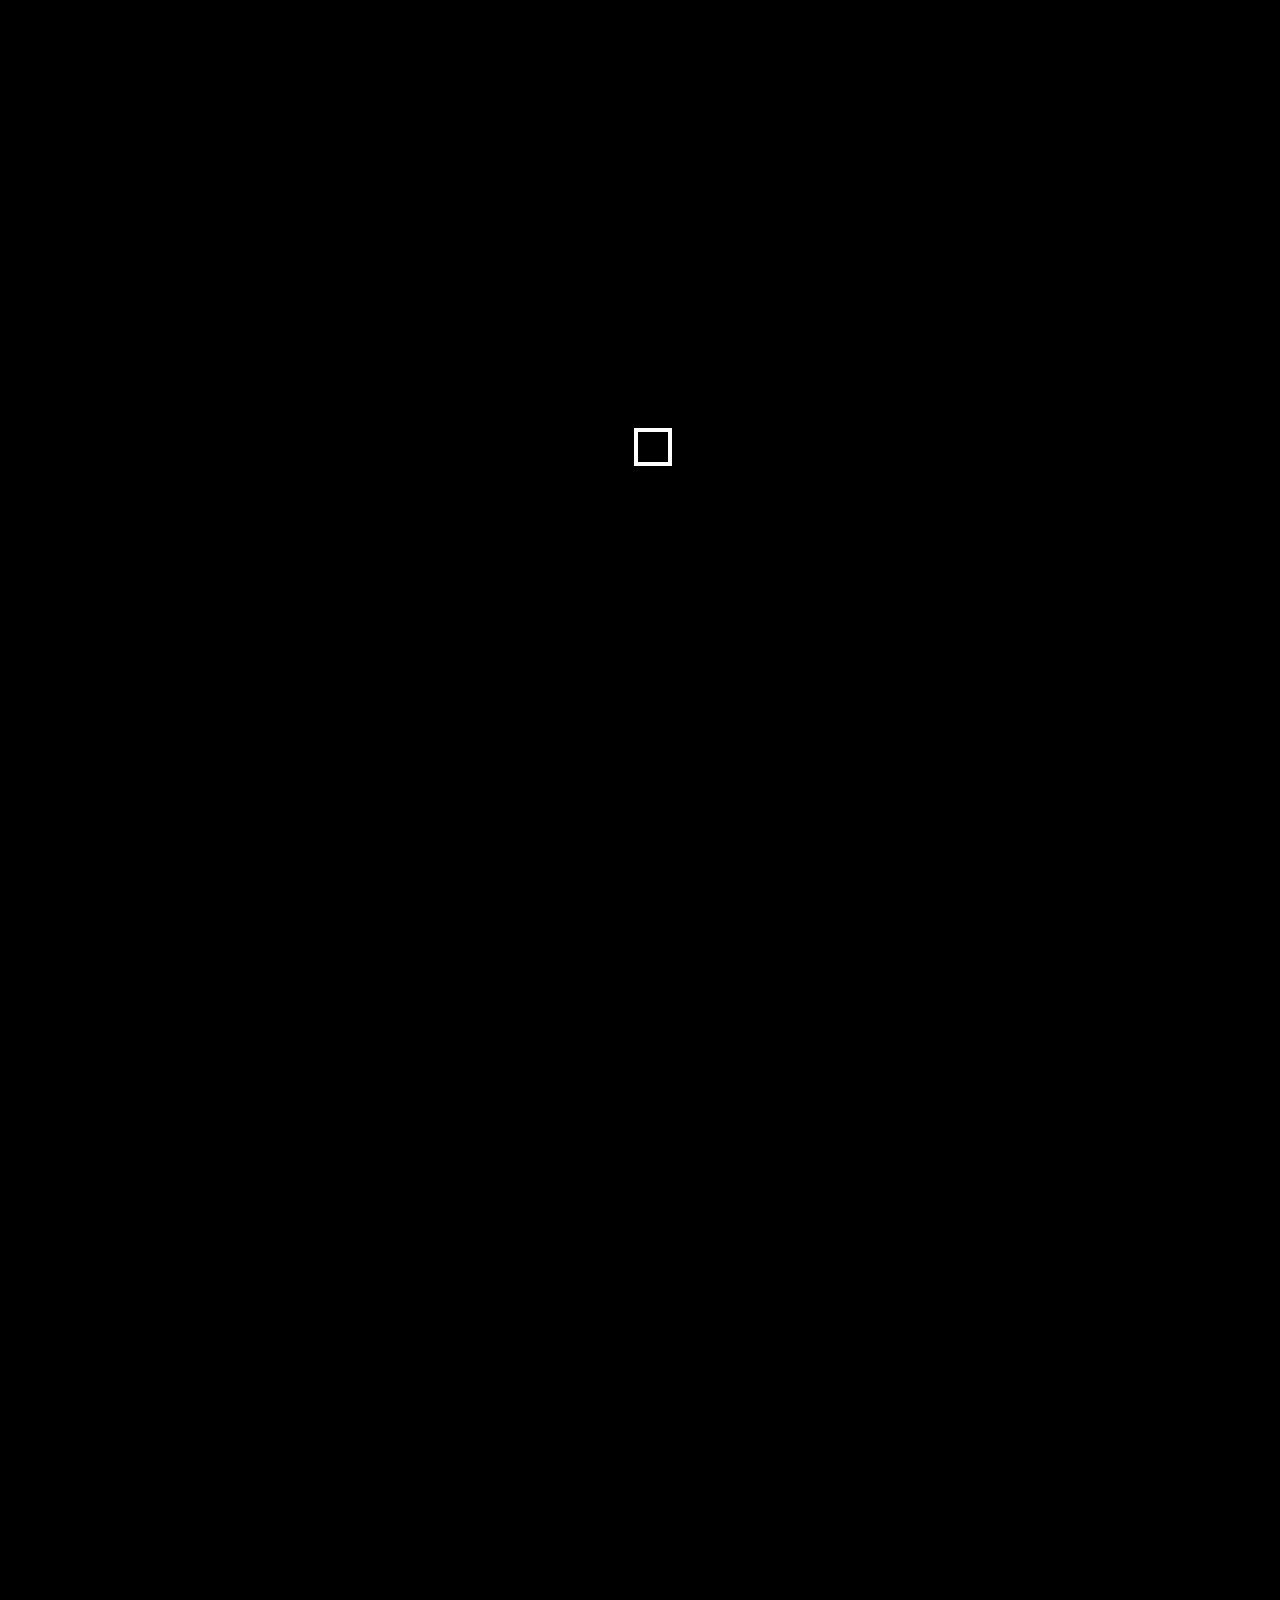
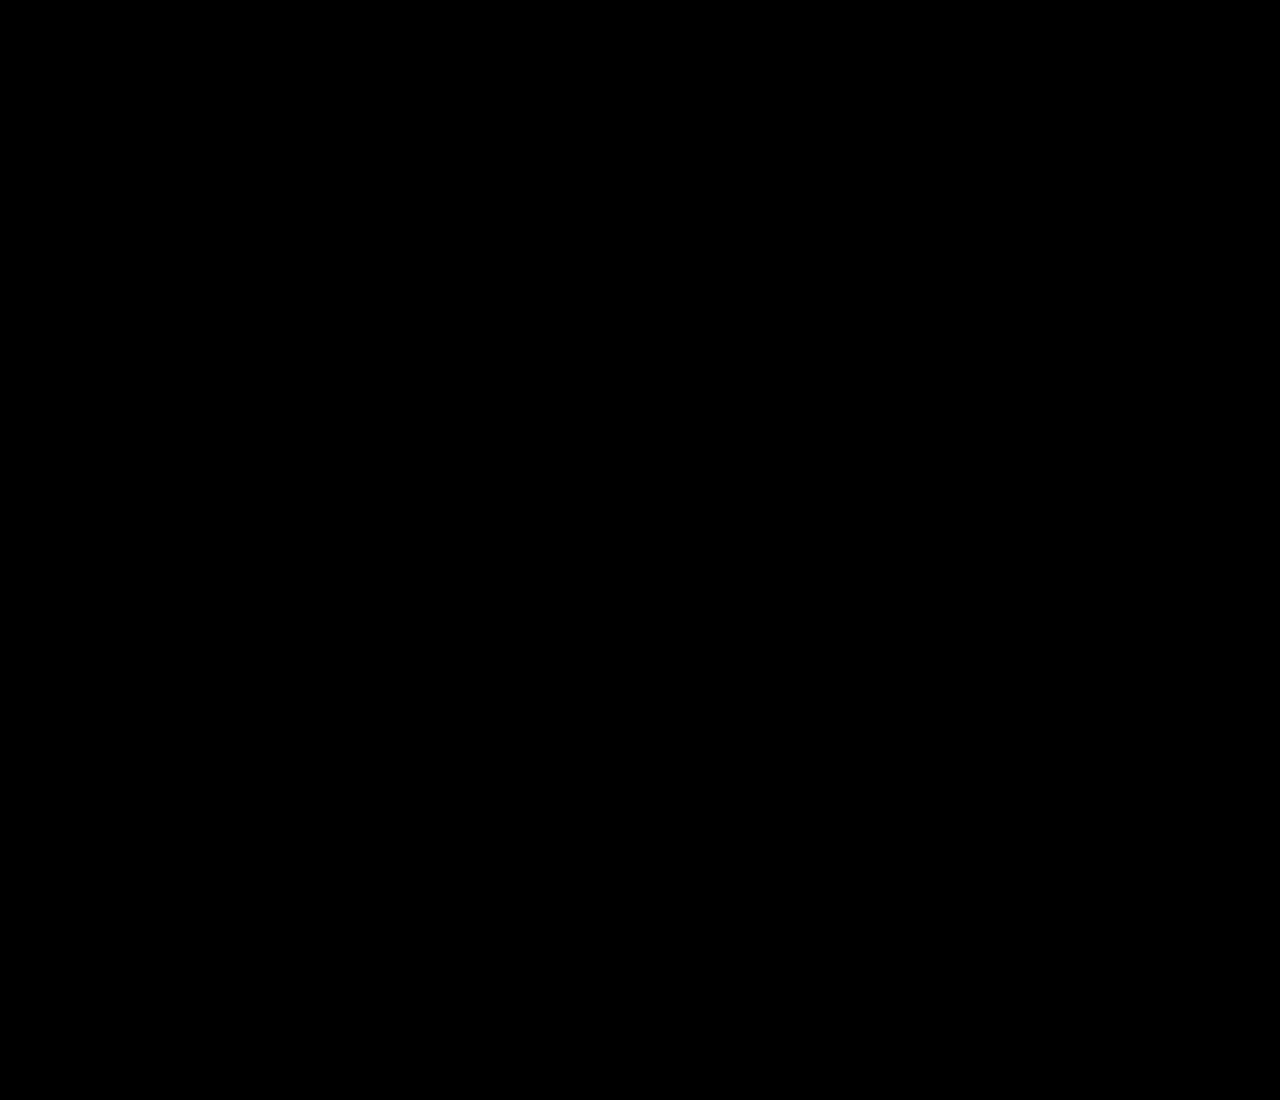
==== commit 43924eef: "1.CodePen 2. Team section responsive" ====
--- a/CCS_Website/index.html
+++ b/CCS_Website/index.html
@@ -1,55 +1,27 @@
 <html>
 <head>
-
+  <meta http-equiv="X-UA-Compatible" content="IE=edge,chrome=1">
   <meta charset="utf-8">
   <title>CCS</title>
 
+  <meta charset="utf-8">
+  <meta http-equiv="X-UA-Compatible" content="IE=edge,chrome=1">
   <meta name="viewport" content="initial-scale=1.0, maximum-scale=1.0, minimum-scale=1.0,target-densitydpi=device-dpi, user-scalable=no" />
   <meta name="apple-mobile-web-app-capable" content="yes">
   <meta name="apple-mobile-web-app-status-bar-style" content="black-translucent">
 
   <link rel="shortcut icon" type="image/png" href="img/Icons/favicon.png">
   
-  <link rel="stylesheet" type="text/css" href="css/skeleton.css">
-  <link rel="stylesheet" type="text/css" href="css/elements.css">
-  <link rel="stylesheet" type="text/css" href="css/about.css">
-  <link rel="stylesheet" type="text/css" href="css/about_2.css">
-  <link rel="stylesheet" type="text/css" href="css/about_3.css">
-  <link rel="stylesheet" type="text/css" href="css/events.css">
-  <link rel="stylesheet" type="text/css" href="css/team.css">
-  <link rel="stylesheet" type="text/css" href="css/team2.css">
-  <link rel="stylesheet" type="text/css" href="css/cover.css">
-  <link rel="stylesheet" type="text/css" href="css/loader.css">
-  <link rel="stylesheet" type="text/css" href="css/button_event.css">
-  <link rel="stylesheet" type="text/css" href="css/title.css">
-  <link rel="stylesheet" type="text/css" href="css/infocards.css">
+
+  <link rel="stylesheet" type="text/css" href="css/minify.css">
 
   <link rel="stylesheet" href="https://cdnjs.cloudflare.com/ajax/libs/font-awesome/4.7.0/css/font-awesome.min.css">
-  <link href="https://fonts.googleapis.com/css?family=Ubuntu" rel="stylesheet">
-  <link href="https://fonts.googleapis.com/css?family=Yanone+Kaffeesatz" rel="stylesheet">
-  <link href="https://fonts.googleapis.com/css?family=Righteous" rel="stylesheet">
-  <link href="https://fonts.googleapis.com/css?family=Open+Sans" rel="stylesheet">
-  <link href="https://fonts.googleapis.com/css?family=Karla" rel="stylesheet">
-  <link href="https://fonts.googleapis.com/css?family=Paytone+One" rel="stylesheet">
-  <link href="https://fonts.googleapis.com/css?family=Noto+Serif" rel="stylesheet">
-  <link href="https://fonts.googleapis.com/css?family=Hammersmith+One" rel="stylesheet">
-  <link href="https://fonts.googleapis.com/css?family=Open+Sans" rel="stylesheet">
-  <link href="https://fonts.googleapis.com/css?family=Montserrat" rel="stylesheet">
+  <link href="https://fonts.googleapis.com/css?family=Hammersmith+One|Montserrat|Noto+Serif|Open+Sans|Righteous|Yanone+Kaffeesatz" rel="stylesheet">
 
   <script src="https://ajax.googleapis.com/ajax/libs/jquery/3.1.0/jquery.min.js"></script>
   <script src="js/scrollmagic/minified/ScrollMagic.min.js"></script>
-  <script src="js/scrollmagic/uncompressed/plugins/debug.addIndicators.js"></script>
-
-  <script src="js/loader.js"></script>
-  <script src="js/cover.js"></script>
-  <script src="js/about.js"></script>
-  <script src="js/team.js"></script>
-  <script src="js/title.js"></script>
-  <script src="js/par_cover.js"></script>
-  <script src="js/cover_sm.js"></script>
-  <script src="js/cover_elem.js"></script>
-  <script src="js/center.js"></script>
-  <script src="js/team_center.js"></script>
+
+  <script src="js/minify.js"></script>
 
 </head>
 
@@ -69,7 +41,7 @@
     <div class="btn" id="b_1">HOME</div>
     <div class="btn" id="b_2">PROGRAM</div>
     <div class="btn" id="b_3">TEAM</div>
-    <div class="btn" id="b_4">LOG-IN</div>
+ <!--   <div class="btn" id="b_4">LOG-IN</div> -->
   </div>
 
   <a class="slide">
@@ -106,13 +78,13 @@
 
       <div class="float_zone">
       <div class="icons">
-        <a href="rjs/Link_fallback.html" id="fi"><i class="fa fa-quora"></i></a>
+ <!--       <a href="rjs/Link_fallback.html" id="fi"><i class="fa fa-quora"></i></a> -->
         <a href="https://www.facebook.com/CCSTU/" id="fi"><i class="fa fa-facebook-square"></i></a>
  <!--       <a href="rjs/Link_fallback.html" id="fi" ><i class="fa fa-twitter"></i></a> -->
-        <a href="rjs/Link_fallback.html" id="fi"><i class="fa fa-codepen"></i></a>
+        <a href="https://codepen.io/CreativeCS/" id="fi"><i class="fa fa-codepen"></i></a>
         <a href="https://in.linkedin.com/company/creative-computing-society" id="fi"><i class="fa fa-linkedin"></i></a>
 <!--      <a href="rjs/Link_fallback.html" id="fi"><i class="fa fa-android"></i></a> -->
-<!--       <a href="https://github.com/creative-computing-society" id="fi"><i class="fa fa-github"></i></a> -->
+      <a href="rjs/Link_fallback.html" id="fi"><i class="fa fa-github"></i></a> 
       </div>
     </div>
 
@@ -135,46 +107,6 @@
             <p class="intro_text" id="intro_4"> Over the years the society has had numerous pivotal collaborations with organisations like Google Developers Group, Women Techmakers, Mozilla Webmaker, PyData to name a few, to instill conscientiousness</p>
             <p class="intro_text" id="intro_5">It acts as a platform for students to showcase, use and nurture their skills to discover their best lying potential, their own self.</p>
         </div>
-<!--
-        <img src="img/back/ab_quote.png" id='ab_quote'>
-        <img class ="svg_ev" id="bar_1" src="img/Icons/arrow-down.svg">
-        <img class ="svg_ev" id="bar_2" src="img/Icons/arrow-down.svg">
---> 
-        <!-- Infocards --> 
-<!--
-        <div class="Mainframe">
-
-            <div class="SecondDiv">
-              <div class="PicFlipContainer1">
-                <div class="FlipFront" >
-                  <img class="PicFlip" src="img\f1.jpg" alt="Establishment">
-                </div>
-                <div class="FlipBack">
-                  <p class="FlipText">CCS was established in 2008</p>
-                </div>
-              </div>
-              <div class="PicFlipContainer1">
-                <div class="FlipFront">
-                  <img class="PicFlip" src="img\f2.jpg" alt="Ideation">
-                </div>
-                <div class="FlipBack">
-                  <p class="FlipText">CCS aims to garner creativity and talent and propagate awareness regarding the enthralling tech world.</p>
-                </div>
-              </div>
-              <div class="PicFlipContainer1">
-                <div class="FlipFront" >
-                  <img class="PicFlip" src="img\f6.jpg" alt="Your potential">
-                </div>
-                <div class="FlipBack">
-                  <p class="FlipText">It acts as a perfect platform for students to showcase, use and nurture their skills to discover their best lying potential.</p>
-                </div>
-              </div>
-            </div>
-        </div>
-        
-  --> 
-        <!-- Infocards --> 
-
       </div> 
     </div>
 
@@ -378,43 +310,6 @@
                </div>
   
               </div>
-<!--
-          <div class="row rs1">
-            <figure class="sfig">
-              <img class="holder" src="img/team/gs1.jpg">
-              <figcaption><div id="tx_team">Upsehaj Singh<br/><br/><br/><strong>Convenor</strong></div></figcaption>
-            </figure>
-            <figure class="sfig">
-              <img class="holder" src="img/team/gs2.jpg">
-              <figcaption><div id="tx_team">Parth Singh<br/><br/><br/><strong>Convenor</strong></figcaption>
-            </figure>
-          </div>
-    
-          <div class="row rs2">
-            <figure class="sfig">
-              <img class="holder" src="img/team/ss1.jpg">
-              <figcaption><div id="tx_team">Eshani<br/><br/><br/><strong>Joint Convenor</strong></figcaption>
-            </figure>
-            <figure class="sfig">
-              <img class="holder" src="img/team/ss2.jpeg">
-              <figcaption><div id="tx_team">Kashish Bansal<br/><br/><br/><strong>Joint Convenor</strong></figcaption>
-            </figure>
-            <figure class="sfig">
-              <img class="holder" src="img/team//vc.jpg">
-              <figcaption><div id="tx_team">Ritwik Patil<br/><br/><br/><strong>Vice Convenor</strong></figcaption>
-            </figure>
-            <figure class="sfig">
-              <img class="holder" src="img/team/ss3.jpg">
-              <figcaption><div id="tx_team">Varun Lall<br/><br/><br/><strong>Joint Convenor</strong></figcaption>
-            </figure>
-            <figure class="sfig">
-                <img class="holder" src="img/team/ss4.jpg">
-                <figcaption><div id="tx_team">Kamal Sharma<br/><br/><br/><strong>Joint Convenor</strong></figcaption>
-              </figure>
-          </div>
-  
-        -->
-      
   </div>
   
  </div> 
--- a/CCS_Website/css/minify.css
+++ b/CCS_Website/css/minify.css
@@ -0,0 +1,1757 @@
+*{
+    margin: 0;
+    padding: 0;
+    user-select: none;
+  }
+  
+  html{
+    overflow-x: hidden;
+    background-color: black;
+  }
+  
+  a{
+    text-decoration: none;
+  }
+  
+  .container{
+    margin:0;
+    padding:0;
+    height:100%;
+    width: 100%;
+    position: relative;
+  }
+  
+  .sec{
+    position: absolute;
+    height:100%;
+    width:100%;
+    transition: left 1s ease-in;
+    display: block;
+  }
+  
+  .page{
+    position: relative;
+    height:100%;
+    display: block;
+  
+  }
+  
+  /* About Section */
+  .about{
+    background-color: black;
+    left: 0;
+    z-index: 1
+  }
+  
+  /* Events Section */
+  .events{
+    background-color: #c9d27d;
+    left: 100%;
+    z-index: 1;
+  }
+  
+  /* Team Section */
+  .team{
+    background-color: #e9ecc9;
+    left: 200%;
+    z-index: 1;
+  }
+  
+  @media only screen and (max-width: 768px) {
+  
+    /* About Section */
+    .about{
+      left: 0;
+    }
+  
+    /* Events Section */
+    .events{
+      left:-100%;
+    }
+  
+    /* Team Section */
+    .team{
+      left: -200%;
+    }
+  
+  }
+  .cover{
+    z-index: 10;
+  }
+  
+  /* Content Block on Page 2 of every section */
+  
+  .content{
+    position: relative;
+    top:2%;
+    height:96%;
+    width:98%;
+    z-index: 4;
+    margin-left: auto;
+    margin-right: auto;
+    background-color: white;
+    overflow: hidden;
+  }
+  
+  .c2{
+    height:88%;
+    top:10%;
+    position: absolute;
+  }
+  
+  .p3{
+    background-color: red;
+  }
+  
+  
+  /* Block */
+  
+  .block{
+    position: absolute;
+    z-index:10;
+    font-family: monospace;
+    font-size: 25px;
+    top:70%;
+    right:30%;
+    width:40%;
+    height:7%;
+    text-align: center;
+    color: black;
+    background-color: white;
+    opacity: 0.5;
+    overflow: hidden;
+  
+    display: flex;
+    justify-content: center;
+    align-items: center;
+  }
+  
+  .block:hover{
+    background-color: black;
+    color:white;
+  }
+  
+  @media only screen and (max-width: 768px) {
+  
+    .q{
+      display: none;
+    }
+  
+    .block{
+      width:70%;
+      top:68%;
+      right:17%;
+      font-size: 16px;
+      font-size: 16px;
+    }
+  }
+  
+  @media only screen and (max-width: 500px) {
+  
+    .q{
+      display: none;
+    }
+  
+    .block{
+      width:60%;
+      top:70%;
+      right:22.5%;
+      font-size: 16px;
+      font-size: 16px;
+    }
+  
+    .block{
+      right:10%;
+      width:80%;
+    }
+  }
+  
+  .q{
+    z-index: 5;
+    position: absolute;
+    background-repeat: no-repeat;
+    background-size: cover;
+    transition: transform 2.5s , opacity 1s;
+    transform:translateY(-500px);
+    opacity: 0;
+  }
+  
+  .move_down{
+    opacity:1;
+    transform: translateY(0px);
+  }
+  /*  ScrollBar */
+
+::-webkit-scrollbar {
+    width:6px;
+}
+::-webkit-scrollbar-track {
+
+    background-color: white;
+    -webkit-box-shadow: inset 0 0 6px rgba(0,0,0,0.3);
+    border-radius: 0px;
+}
+::-webkit-scrollbar-thumb {
+    background-color: #2fbabc;
+    -webkit-box-shadow: inset 0 0 6px rgba(200,200,200,0.5);
+}
+
+/*  ccs_logo */
+
+#logo{
+  position: fixed;
+  top:28%;
+  left:40%;
+  max-width: 20%;
+  height: auto;
+  background-size:contain;
+  z-index: 100;
+}
+
+@media only screen and (max-width: 768px) {
+
+  #logo{
+    max-width: 40%;
+    top:33%;
+    left:30%;
+  }
+}
+
+@media only screen and (max-height: 600px) {
+
+    #logo{
+        max-width: 15%;
+        top:33%;
+        left:43%;
+      }
+  
+  }
+@media only screen and (max-width: 500px) {
+
+    #logo{
+      max-width: 65%;
+      top:28%;
+      left:18%;
+    }
+  }
+/*  Nav Bar */
+
+.nav{
+  position: absolute;
+  margin: 0;
+  width: 100%;
+  height: 90px;
+  top: 3%;
+  right:0.5%;
+  display: flex;
+  flex-direction: row;
+  justify-content: center;
+  align-items: center;
+  flex-wrap: wrap;
+  z-index: 100;
+}
+
+.btn{
+  width: 94px;
+  color:white;
+  font-size: 23px;
+  cursor: pointer;
+  text-align: center;
+  font-family: 'Yanone Kaffeesatz', sans-serif;
+}
+
+@media only screen and (max-width: 768px) {
+
+    .btn{
+      width: 55px;
+      font-size: 18px;
+      transition: text-decoration 5s;
+    }
+    .nav{
+        top:1%;
+        right:1%;
+    }
+}
+
+@media only screen and (max-width: 380px) {
+
+    .btn{
+      width: 45px;
+      font-size: 15px;
+      transition: text-decoration 5s;
+    }
+    .nav{
+        top:1%;
+        right:1%;
+    }
+}
+
+.move_btn{
+    transform: translateY(-1000%);
+}
+
+#b_1{
+    transition:  transform 0.5s linear;
+}
+#b_2{
+    transition:  transform 1s linear;
+}
+#b_3{
+    transition:  transform 1.5s linear;
+}
+#b_4{
+    transition:  transform 2s linear;
+}
+
+#b_1:hover{
+    text-decoration: underline;
+}
+#b_2:hover{
+    text-decoration: underline;
+}
+#b_3:hover{
+    text-decoration: underline;
+}
+#b_4:hover{
+    text-decoration: underline;
+}
+
+.nav_active{
+  color: #4bf7d3;
+}
+
+/* Page_No*/
+
+#page_no{
+  display: block;
+  height:auto;
+  width:auto;
+  position: fixed;
+  left:0;
+  bottom:0%;
+  margin-left:1%;
+  margin-bottom:1%;
+  padding: 0.5%;
+  z-index:100;
+  border: 1px solid white;
+  background-color:black;
+  color: white;
+  opacity: 1;
+  text-align: center;
+  overflow: hidden;
+  font-family: 'Righteous', cursive;
+  font-size: 2vmin;
+  transition: background-color 1s linear;
+}
+
+@media only screen and (max-width: 768px) {
+
+    #page_no{
+     font-size: 1.5vmax;
+     bottom: 0.5%;
+    }
+  }
+
+  @media only screen and (max-width: 500px) {
+
+    #page_no{
+     font-size: 2vmax;
+     bottom: 0%;
+    }
+  }
+
+/* Msg_Icon*/
+
+#msg{
+    position: fixed;
+    top:4%;
+    right: 1.8%;
+    z-index: 100;
+    height: 70px;
+    width:70px;
+    cursor: pointer;
+    padding: 0;
+}
+
+#msg_icon{
+    background-image: url(../img/icons/email-16-white.png);
+    height: 100%;
+    width: 100%;
+    margin:auto;
+    background-position: center;
+    background-repeat:no-repeat;
+}
+
+#msg:hover{
+background-color: white;
+}
+#msg_icon:hover{
+    background-image: url(../img/icons/email-16-black.png);
+    }
+
+
+@media only screen and (max-width: 500px) {
+
+    #msg{
+        top:3.5%;
+        height: 50px;
+        width:50px;  
+    }
+    #msg_icon{
+        background-image: url(../img/icons/email-16-white-sm.png);
+    }
+}
+
+/* CCS_Icon*/
+
+#ccs_logo{
+    position: absolute;
+    top:3%;
+    left: 1.8%;
+    z-index: 100;
+    height: 70px;
+    width:90px;
+    cursor: pointer;
+    padding: 0;
+}
+
+#logo_icon{
+    background-image: url(../img/Icons/logo_icon_w.png);
+    height: 100%;
+    width: 100%;
+    margin:auto;
+    background-position: center;
+    background-repeat:no-repeat;
+}
+
+@media only screen and (max-width: 768px) {
+
+    #ccs_logo{
+        top:2%;
+        left: 2.2%;
+    }
+}
+
+@media only screen and (max-width: 500px) {
+
+    #ccs_logo{
+        left:3%;
+    }
+
+    #logo_icon{
+        display: block;
+        background-image: url(../img/icons/loco_icon_s.png);
+    }
+}
+
+/* Up Button */
+
+#up_page{
+    position: fixed;
+    right:1%;
+    bottom:-1%;
+    z-index: 100;
+    height: 70px;
+    width:90px;
+    cursor: pointer;
+    padding: 0;
+}
+
+#up_page_icon{
+    background-image: url(../img/Icons/up.png);
+    height: 100%;
+    width: 100%;
+    margin:auto;
+    background-position: center;
+    background-repeat:no-repeat;
+}
+
+@media only screen and (max-width: 768px) {
+
+}
+
+@media only screen and (max-width: 500px) {
+
+    #up_page{
+        right:-5%;
+        bottom:-2%;
+    }
+
+
+}
+
+
+/* Arrow */
+
+.slide {
+    z-index:100;
+    width: 60px;
+    height: 82px;
+    position: fixed;
+    left: 50%;
+    margin-left: -30px;
+    bottom: 20px;
+    opacity: 1;
+    transition: opacity 2s ease-in;
+}
+
+@media only screen and (max-width: 500px) {
+
+    .slide {
+        position: fixed;
+        bottom:7%;
+    }
+}
+
+
+.slide:hover{
+    cursor: pointer;
+}
+
+.arrow path {
+	stroke:white;
+	fill: transparent;
+	stroke-width: 3px;
+	animation: arrow 2s infinite;
+	-webkit-animation: arrow 2s infinite;
+}
+
+@keyframes arrow{
+0% {opacity:0}
+25% {opacity:1}
+75% {opacity:0}
+100% {opacity:0}
+}
+
+@-webkit-keyframes arrow{
+0% {opacity:0}
+25% {opacity:1}
+75% {opacity:0}
+100% {opacity:0}
+}
+
+.arrow path.a1{
+	animation-delay:-1s;
+	-webkit-animation-delay:-1s;
+}
+
+.arrow path.a2{
+	animation-delay:-.5s;
+	-webkit-animation-delay:-.5s;
+}
+
+.arrow path.a3{
+	animation-delay:0s;
+	-webkit-animation-delay:0s;
+}
+/* Page1 */
+
+#ap1{
+    background:#000;
+  }
+  
+  /* Floating icons */
+  
+  .float_zone {
+    position: fixed;
+    left:50%;
+    top: 70%;
+    transform: translate(-50%,-50%);
+    font-family: 'Lato', sans-serif;
+    color: white;
+  }
+  
+  .icons {
+    margin-top: 0px;
+    display: flex;
+    justify-content: center;
+  }
+  
+  #fi {
+    font-size: 30px;
+    color: #4bf7d3;
+    padding: 3px 2px;
+    margin: 2px 8px;
+    transition: all 0.3s ease;
+  }
+  
+  @media only screen and (max-width: 400px) {
+  
+          .float_zone {
+                  top:65%;
+          }
+          #fi {
+                  font-size: 25px;
+   }
+  }
+  
+  #fi:hover {
+    color: #80ffdb;
+  }
+  
+  @-webkit-keyframes float {
+    0% {
+      -webkit-transform: translate(0px, 0px);
+              transform: translate(0px, 0px);
+    }
+    50% {
+      -webkit-transform: translate(0px, 16px);
+              transform: translate(0px, 16px);
+    }
+    100% {
+      -webkit-transform: translate(0px, 0px);
+              transform: translate(0px, 0px);
+    }
+  }
+  @keyframes float {
+    0% {
+      -webkit-transform: translate(0px, 0px);
+              transform: translate(0px, 0px);
+    }
+    50% {
+      -webkit-transform: translate(0px, 16px);
+              transform: translate(0px, 16px);
+    }
+    100% {
+      -webkit-transform: translate(0px, 0px);
+              transform: translate(0px, 0px);
+    }
+  }
+  #fi:nth-child(7) {
+    display: inline-block;
+    -webkit-animation: float 3.5s infinite ease-in-out;
+            animation: float 3.5s infinite ease-in-out;
+    -webkit-animation-delay: 0s;
+            animation-delay: 0s;
+  }
+  
+  #fi:nth-child(6) {
+    display: inline-block;
+    -webkit-animation: float 3.5s infinite ease-in-out;
+            animation: float 3.5s infinite ease-in-out;
+    -webkit-animation-delay: 0s;
+            animation-delay: 0s;
+  }
+  
+  #fi:nth-child(5) {
+    display: inline-block;
+    -webkit-animation: float 3.5s infinite ease-in-out;
+            animation: float 3.5s infinite ease-in-out;
+    -webkit-animation-delay: 0.5s;
+            animation-delay: 0.5;
+  }
+  
+  #fi:nth-child(4) {
+    display: inline-block;
+    -webkit-animation: float 3.5s infinite ease-in-out;
+            animation: float 3.5s infinite ease-in-out;
+    -webkit-animation-delay: 1s;
+            animation-delay: 1s;
+  }
+  
+  #fi:nth-child(3) {
+    display: inline-block;
+    -webkit-animation: float 3.5s infinite ease-in-out;
+            animation: float 3.5s infinite ease-in-out;
+    -webkit-animation-delay: 1.5s;
+            animation-delay: 1.5s;
+  }
+  
+  #fi:nth-child(2) {
+    display: inline-block;
+    -webkit-animation: float 3.5s infinite ease-in-out;
+            animation: float 3.5s infinite ease-in-out;
+    -webkit-animation-delay: 2s;
+            animation-delay: 2s;
+  }
+  
+  #fi:nth-child(1) {
+    display: inline-block;
+    -webkit-animation: float 3.5s infinite ease-in-out;
+            animation: float 3.5s infinite ease-in-out;
+    -webkit-animation-delay: 2.5s;
+            animation-delay: 2.5s;
+  }
+  
+  #fi:nth-child(0) {
+    display: inline-block;
+    -webkit-animation: float 3.5s infinite ease-in-out;
+            animation: float 3.5s infinite ease-in-out;
+    -webkit-animation-delay: 3s;
+            animation-delay: 3s;
+  }
+ 
+  
+  /* Page2 */
+
+  #ap2{
+    background-color:black;
+    color:white;
+  }
+  
+  #about_con1{
+    background-color: black;
+    /*background-image:url(../img/Back/ab.jpg);
+    background-size:cover;*/
+  }
+
+  .intro{
+    text-align:center;
+    position: absolute;
+    top:33%;
+    width:65%;
+    font-family: 'Yanone Kaffeesatz', sans-serif;
+    font-size: 25px;
+    color:white;
+  }
+  .intro_text{
+    margin-bottom:60px;
+    transform:translateX(50px);
+    width: auto;
+    opacity: 0;
+    transition: transform 2s,opacity 1s;
+  }
+
+  .head{
+    position: absolute;
+    margin: 5px;
+    top:10%;
+    font-weight: lighter;
+    font-family: 'Hammersmith One', sans-serif;
+    font-size: 70px;
+    color: #4bf7d3;
+    z-index: 5;
+    overflow: hidden;
+    height: 12%;
+    width: 100%;
+    transition: transform 2s ,opacity 0s;
+    opacity: 0;
+    transform: translateY(50px);
+    text-align: center;
+  
+  }
+  .ah_1{
+    width: 100%;
+    position: absolute;
+    z-index: 5;
+    transition: all 0.8s ease-in-out;
+  }
+  .ah_2{
+    width:100%;
+    position: absolute;
+    opacity:1;
+    transition: all 0.8s ease-in-out;
+    transform: translateY(120px);
+    z-index: 6;
+  }
+
+  .final{
+    opacity: 1;
+    transform:translate(0,0);
+  }
+  .final_it{
+    transform:translate(0,0);
+    opacity: 1;
+  }
+
+
+  @media only screen and (max-width: 1400px) {
+
+    .intro{
+      top: 29%;
+      width:65%;
+      font-size: 25px;
+    }
+    .intro_text{
+      margin-bottom:50px;
+    }
+    .head{
+      top:7%;
+      height:9.5%;
+      font-size:65px;
+    }
+  
+  }
+
+  @media only screen and (max-width: 800px) {
+
+    .intro{
+    top: 24%;
+    font-size: 17px;
+    width:70%;
+    }
+
+    .head{
+      height:5%;
+      font-size:25px;
+      transform: translateY(10px);
+    }
+    .intro_text{
+      margin-bottom:50px;
+    }
+}
+
+
+  /* Page3 */
+
+  #ap3{
+    background-color:black;
+    color:white;
+  }
+
+  #about_con2{
+    background-color: black;
+    /*background-image:url(../img/Back/ab.jpg);
+    background-size:cover;*/
+  }
+
+.fb{
+    position: absolute;
+    top:20%;
+    left:50%;
+    transform: translateX(-50%);
+    display:flex;
+    flex-direction: row;
+    flex-wrap: wrap;
+    width:80%;
+    justify-content: center;
+    align-items: center;
+    height:40%;
+    opacity: 0;
+    transition: opacity 3s ease-out;
+}
+
+.fin_fb{
+    opacity: 1;
+}
+
+.bl{
+    width:50%;
+    height: 100%;
+    display: flex;
+    flex-direction: column;
+}
+#b2{
+
+}
+#b3{
+  
+}
+#b4{
+
+}
+#b1{
+
+}
+.sb{
+    text-align: center;
+    font-family: 'Hammersmith One', sans-serif;
+    font-size: 35px;
+    color: #4bf7d3;
+}
+.pb{
+    text-align: center;
+    transform: translateX(20%);
+    font-family: 'Open Sans', sans-serif;
+    font-size: 20px;
+    color:white;
+    width:70%;
+}
+
+@media only screen and (max-width: 768px) {
+    
+    .fb{
+        top:13%;
+        width: 100%;
+    }
+    .b1{
+        width:100%;
+    }
+    .sb{
+        font-size: 23px;
+    }
+    .pb{
+        font-size: 16px;
+    }
+  }
+
+  @media only screen and (max-width: 500px) {
+    
+    .fb{
+        top:17%;
+        width: 100%;
+        height:38%;
+    }
+    .b1{
+        width:100%;
+    }
+    .sb{
+        font-size: 22px;
+    }
+    .pb{
+        font-size: 14px;
+    }
+  }
+
+
+  @media only screen and (max-width: 500px) {
+
+    .fb{
+        top:18%;
+        width: 100%;
+    }
+    .b1{
+        width:100%;
+    }
+    .sb{
+        font-size: 22px;
+    }
+    .pb{
+        font-size: 12px;
+    }
+}
+
+.wr{
+    position: absolute;
+    top:11%;
+    left:3%;
+    height:60%;
+    width:50%;
+    display: flex;
+    transform:translateY(100px);
+    transition: transform 1.5s ease-in;
+    flex-direction: column;
+}
+
+.wr_final{
+    transform:translateY(0px);
+}
+
+.bt{
+    width: 100%;
+    margin-bottom: 40px;
+  }
+  
+#button-blue {
+    float: left;
+    width: 60%;
+    max-width: 500px;
+    border: white solid 2px;
+    cursor: pointer;
+    background-color: #0493bd;
+    color: white;
+    text-transform: uppercase;
+    font-family: Arial, Helvetica, sans-serif;
+    font-size: 20px;
+    letter-spacing: 0.1em;
+    padding-top: 22px;
+    padding-bottom: 22px;
+    font-weight: 500;
+    transition: all 0.3s ease;
+    text-align: center;
+  }
+
+  #button-blue:hover {
+    background-color: rgba(0, 0, 0, 0);
+    color: black;
+
+  }
+  .white_ol {
+    width: 0px;
+    height: 70px;
+    background-color:#00c29d ;
+    -webkit-transition: all 0.5s ease;
+    -moz-transition: all 0.5s ease;
+    -o-transition: all 0.5s ease;
+    -ms-transition: all 0.5s ease;
+    transition: all 0.5s ease;
+  }
+  
+  #bt1:hover .w1 {
+    width: 60%;
+  }
+
+  #bt2:hover .w2 {
+    width: 60%;
+  }
+
+  /* Text */
+
+  .btext{
+      left:2%;
+      font-family: 'Yanone Kaffeesatz', sans-serif;
+      font-size: 25px;
+  }
+
+  @media only screen and (max-width: 800px) {
+
+    .bt{
+        width: 100%;
+        margin-bottom: 65px;
+      }
+
+    .wr{
+        left:5%;
+        top:10%;
+        width:85%;
+    }
+
+    .btext{
+        left:2%;
+        font-size: 20px;
+    }
+
+    #button-blue{
+        font-size: 16px;
+        height:15%;
+        line-height: 5px;
+    }
+    .white_ol {
+       height:15%;
+      }
+  }
+
+  @media only screen and (max-width: 380px) {
+
+
+    .bt{
+        width: 100%;
+        margin-bottom: 50px;
+      }
+
+    .wr{
+        left:5%;
+        top:10%;
+        width:85%;
+    }
+
+    .btext{
+        left:2%;
+        font-size: 18px;
+    }
+
+    #button-blue{
+        font-size: 14px;
+        height:15%;
+        line-height: 5px;
+    }
+    .white_ol {
+       height:15%;
+      }
+  }
+
+  /* Page1 */
+
+#ep1{
+    background-color:  #242f3e ;
+  }
+  
+  #qe2{
+    position: absolute;
+    height: 313.386px;
+    width: 228.77px;
+    background-image: url(../img/quotes/ep_q1.png);
+    background-repeat: no-repeat;
+    background-size: cover;
+    left:7%;
+    top:25%;
+  }
+  
+  
+  #qe1{
+    position: absolute;
+    height: 313.386px;
+    width: 228.77px;
+    background-image: url(../img/quotes/ep_q2.png);
+    background-repeat: no-repeat;
+    background-size: cover;
+    right:7%;
+    top:25%;
+  }
+  
+  /* Page2 */
+  
+  #ep2{
+    background-color: #242f3e ;
+  }
+  
+  #events_con1{
+    background-image: url(../img/Back/Events_1.jpg);
+    background-repeat: no-repeat;
+    background-size: cover;
+  }
+  
+  .ev2_icon{
+    z-index: 999;
+    position: absolute;
+    bottom:5%;
+    left:3%;
+    opacity: 0;
+    -webkit-transform: translate(-400px,0);
+    transform: translate(-400px,0);
+    transition: all 2s ease;
+  }
+  
+  .move_ev2_icon{
+    opacity: 1;
+    -webkit-transform: translate(0,0);
+    transform: translate(0,0);
+  }
+  
+  
+  
+  @media only screen and (max-width: 1400px) {
+  
+  
+    .ev2_icon{
+      bottom:5%;
+      left:3%;
+    }
+    .move_ev2_icon{
+      transform: translateX(0px);
+    }
+  }
+  
+  #chak{
+    background-color:#f6d59b;
+  }
+  #helix{
+    background-color:#ddd;
+  }
+  
+  @media only screen and (max-width: 800px) {
+  
+    #events_con1{
+      background-image: none;
+      background-color: aliceblue;
+    }
+    .ev2_icon{
+      left:4%;
+    }
+    .move_ev2_icon{
+      transform: translateX(0px);
+    }
+  }
+  
+  /* Page3 */
+  
+  #ep3{
+    background-color:#242f3e;
+  }
+  #events_con2{
+    background-color:#242f3e;
+  }
+  #ev_fb{
+    height:80%;
+    width:100%;
+  }
+  
+  #ev_b1{
+    width:50%;
+  }
+  #ev_b2{
+    width:50%;
+  }
+  .pb_ev{
+    transform: translateX(10%);
+    width:80%;
+  }
+  
+  .pr_b{
+    position: absolute;
+    top:50%;
+    height:60%;
+    width:50%;
+  }
+  
+  #pr_b1{
+    left:8%;
+  }
+  #pr_b2{
+    position: absolute;
+    left:60%;
+  }
+  
+  .ev_white_ol {
+    width: 0px;
+    height: 70px;
+    background-color:#00c29d;
+    -webkit-transition: all 0.5s ease;
+    -moz-transition: all 0.5s ease;
+    -o-transition: all 0.5s ease;
+    -ms-transition: all 0.5s ease;
+    transition: all 0.5s ease;
+  }
+  
+  @media only screen and (max-width: 768px) {
+  
+  
+    .ev_white_ol {
+       height:15%;
+      }
+  
+    #ev_fb{
+      top:20%;
+       height:80%;
+      flex-direction: column;
+    }
+    #pr_b1{
+      left:8%;
+    }
+    #pr_b2{
+      position: absolute;
+      left:60%;
+    }
+  
+    .pb_ev{
+      top:20%;
+    }
+  }
+  /* Page1 */
+
+#tp1{
+    background-color:#303f54;
+  }
+  
+  /*
+  #qt1{
+    height: 296.4024px;
+    width: 230.5836px;
+    background-image: url(../img/quotes/tp_q1.png);
+    background-repeat: no-repeat;
+    background-size: cover;
+    top:12%;
+    right:12%;
+  }
+  */
+  #qt2{
+    transform: translateY(0);
+    transform: scale(0.5);
+    height: 234.007px;
+    width: 338.99px;
+    background-image: url(../img/quotes/tp_q2.png);
+    background-repeat: no-repeat;
+    background-size: cover;
+    bottom:0%;
+    left:6%;
+  }
+  
+  @media only screen and (max-width: 400px) {
+  
+    #qt2{
+  
+    }
+  }
+  
+  /* Page2 */
+  
+  #tp2{
+    background-color:#242f3e
+  }
+  
+  
+  #team_con1{
+    background-color:#242f3e;
+    width: 100%;
+  }
+  
+  /* Page3 */
+  
+  #tp3{
+    background-image: url(../img/Back/noisy_net.png);
+  }
+  #team_con2{
+    background-image: url(../img/Back/noisy_net.png);
+    width: 100%;
+  }
+  
+  .hcore{
+    display: block;
+    background-size: cover;
+    background-repeat: no-repeat;
+    margin: 10px;
+    padding: 0;
+    transform: scale(1);
+    transition: all 0.3s ease-in-out;
+    height:140px;
+    width:120px;
+    border-radius: 0%;
+  }
+  
+  .rcore{
+    width:90%;
+    position: relative;
+    display: flex;
+    flex-wrap: wrap;
+    flex-direction: row;
+    justify-content: center;
+    margin-top: 180px;
+    margin-right:auto;
+    margin-left:auto;
+  }
+  
+  .fig_core{
+    opacity: 0;
+    transform:translateX(100px);
+    transition: all 0.3s ease-in-out;
+    position: relative;
+    overflow: hidden;
+    cursor: pointer;
+    margin-bottom: 20px;
+    margin-right:20px;
+    border-radius: 0%;
+    border:0.5px solid #fff;
+  }
+  
+  figure figcaption{
+    position: absolute;
+    height:100%;
+    width:100%;
+    bottom:-120%;
+    background-color:rgba(255,255,255, 0.4);;
+
+    color: black;
+    margin:0;
+    padding: 2px 8px;
+    font-family: 'montserrat', sans-serif;
+    left:0%;
+    transition: all 0.3s ease-in-out;
+    text-align: center;
+  }
+  
+  .tx_c{
+    width: 100%;
+    font-weight: 1000;
+    position: absolute;
+    left:-5%;
+    top:45%;
+    font-size: 15px;
+  }
+  
+  figure:hover figcaption{
+    left:0;
+    bottom:0;
+  }
+  figure:hover .holder{
+  transform: scale(1.3);
+  }
+  
+  
+  @media only screen and (max-width: 1500px) {
+  
+    .rcore{
+      
+    }
+    .hcore{
+      height:130px;
+      width:110px;
+    }
+  }
+  
+  @media only screen and (max-width: 1300px) {
+    
+    .hcore{
+      height:100px;
+      width:95px;
+    }
+    .tx_c{
+      font-size: 8px;
+      top:50%;
+      left:-10%;
+      text-align: center;
+    }
+    .rcore{
+      margin-top:130px;
+    }
+    .fig_core{
+      margin-top:8px;
+      margin-right:10px
+      
+    }
+  }
+  
+  @media only screen and (max-width: 700px) {
+  
+    .hcore{
+      height:65px;
+      width:60px;
+    }
+    .tx_c{
+      font-size: 8px;
+      top:50%;
+      left:-10%;
+      text-align: center;
+    }
+    .rcore{
+      margin-top:130px;
+    }
+    .fig_core{
+      margin-top:8px;
+      margin-right:10px
+    }
+  }
+  
+  @media only screen and (max-width: 380px) {
+  
+    .hcore{
+      height:60px;
+      width:40px;
+    }
+    .tx_c{
+      font-size: 8px;
+      top:50%;
+      left:-10%;
+      text-align: center;
+    }
+    .rcore{
+      margin-top:130px;
+    }
+    .fig_core{
+      margin-top:4px;
+      margin-right:10px
+    }
+  }
+  
+  .row{
+    
+    position: relative;
+    top:15%;
+    display: flex;
+    flex-wrap: wrap;
+    flex-direction: row;
+    justify-content: center;
+    margin-top: 0px;
+    margin-bottom: 0px;
+  }
+
+.rs1{
+    margin-top: 25px;
+}
+  
+.m_fig{
+
+    opacity: 0;
+    transform:translateX(100px); 
+    transition: all 0.3s ease-in-out;
+    position: relative;
+    overflow: hidden;
+    cursor: pointer;
+    height:250px;
+    width: 180px;
+    margin:20px;
+    border:0.5px solid #ccc;
+  }
+
+  .showing{
+    opacity: 1;
+    transform: translateX(0px);
+    }
+
+.m_holder{
+    position: absolute;
+    top:0%;
+    display: block;
+    background-size: cover;
+    background-position: center;
+    background-repeat: no-repeat;
+    height: 230px;
+    width: 160px;
+    margin: 0;
+    padding: 0;
+    transform: scale(1);
+    transition: all 0.3s ease-in-out;
+}
+
+.view{
+    z-index:1;
+    position: absolute;
+    top:10px;
+    overflow:hidden;
+    height: 150px;
+    width: 160px;
+    border-radius: 50%;
+    transition: all 0.5s ease-in-out;
+    filter:grayscale(0.4);
+}
+
+.txt_sec{
+    text-align: center;
+    z-index: 100;
+    position: absolute;
+    width:160px;
+    bottom:10px;
+    height:28%;
+    opacity: 0.6;
+    background-color: white;
+    font-size: 15px;
+    font-family: 'Yanone Kaffeesatz', sans-serif;
+    transition: all 0.6s ease-in;
+}
+
+
+.m_fig:hover .view{
+    filter:grayscale(0);
+    z-index: 10;
+    border-radius: 0%;
+    height: 230px;
+    width: 160px;
+}
+
+.m_fig:hover + .txt_sec{
+}
+
+@media only screen and (max-width: 1400px) {
+
+    .rs1{
+        margin-top: 20px;
+    }
+
+    .m_fig{
+         height:220px;
+         width: 155px;
+         margin:20px;
+       }
+     
+     .m_holder{
+         top:0%;
+         height: 200px;
+         width: 135px;
+         margin: 0;
+         padding: 0;
+     }
+     
+     .view{
+         top:10px;
+         height: 135px;
+         width: 135px;
+     }
+     
+     .txt_sec{
+         width:135px;
+         bottom:10px;
+         height:28%;
+         font-size:13px; 
+     }
+     
+     
+     .m_fig:hover .view{
+         height: 200px;
+         width: 135px;
+     }
+  
+  }
+
+  @media only screen and (max-width: 980px) {
+
+    .m_fig{
+         height:150px;
+         width: 130px;
+         margin-right:7px;
+       }
+     
+     .m_holder{
+         top:0%;
+         height: 130px;
+         width: 110px;
+         margin: 0;
+         padding: 0;
+     }
+     
+     .view{
+         top:10px;
+         height: 130px;
+         width: 110px;
+         border-radius: 0;
+     }
+     
+     .txt_sec{
+         width:110px;
+         bottom:10px;
+         height:30%;
+         font-size:10px; 
+     }
+     
+     
+     .m_fig:hover .view{
+         height: 130px;
+         width: 110px;
+     }
+  
+  }
+
+  @media only screen and (max-width: 500px) {
+
+    .row{
+        margin-top:5px;
+    }
+
+        .rs1{
+        margin-top:40px;
+    }
+
+    .m_fig{
+         height:125px;
+         width: 85px;
+         margin-top:10px;
+         margin-right:10px;
+
+       }
+     
+     .m_holder{
+         top:0%;
+         height: 120px;
+         width: 80px;
+         margin: 0;
+         padding: 0;
+     }
+     
+     .view{
+         top:2.5px;
+         height: 120px;
+         width: 80px;
+         border-radius: 0%;
+     }
+     
+     .txt_sec{
+         width:80px;
+         bottom:2.5px;
+         height:39%;
+         font-size:10px; 
+     }
+     
+     
+     .m_fig:hover .view{
+         height: 120px;
+         width: 80px;
+     }
+  
+  }
+  .title{
+    position:absolute;
+    z-index:999;
+    top: -12%;
+    display:block;
+    margin:auto;
+    opacity: 0;
+  }
+  #tm_header_2{
+  top:7%;
+}
+
+#abt_header2{
+  top:5%;
+}
+
+#tm_header{
+  top:5%;
+}
+
+
+#ev_header2{
+  top:7%;
+}
+
+@media only screen and (max-width: 768px) {
+
+  .t2{
+    top:1%;
+  }
+  
+  #abt_header2{
+    top:1%;
+  }
+}
+
+@media only screen and (max-width: 500px) {
+    
+    #abt_header2{
+      top:5%;
+    }
+
+    .title{
+      position:absolute;
+      z-index:999;
+      top:-17%;
+      display:block;
+      margin:auto;
+      opacity: 0;
+    }
+
+    .t2{
+      top:3%;
+  }
+}
+.loader_cover{
+    background-color: black; 
+    position:absolute;
+    top:0;
+    right:0;
+    height:300%;
+    width:100%;
+    z-index:999;
+}
+
+
+.loader {
+    display: inline-block;
+    width: 30px;
+    height: 30px;
+    position: fixed;
+    border: 4px solid #Fff;
+    top: 47.5%;
+    right:47.5%;
+    animation: loader 2s infinite ease;
+  }
+  
+  .loader-inner {
+    vertical-align: top;
+    display: inline-block;
+    width: 100%;
+    background-color: #39b9bc;
+    animation: loader-inner 2s infinite ease-in;
+  }
+  
+  @keyframes loader {
+    0% {
+      transform: rotate(0deg);
+    }
+    
+    25% {
+      transform: rotate(180deg);
+    }
+    
+    50% {
+      transform: rotate(180deg);
+    }
+    
+    75% {
+      transform: rotate(360deg);
+    }
+    
+    100% {
+      transform: rotate(360deg);
+    }
+  }
+  
+  @keyframes loader-inner {
+    0% {
+      height: 0%;
+    }
+    
+    25% {
+      height: 0%;
+    }
+    
+    50% {
+      height: 100%;
+    }
+    
+    75% {
+      height: 100%;
+    }
+    
+    100% {
+      height: 0%;
+    }
+  }  
+    